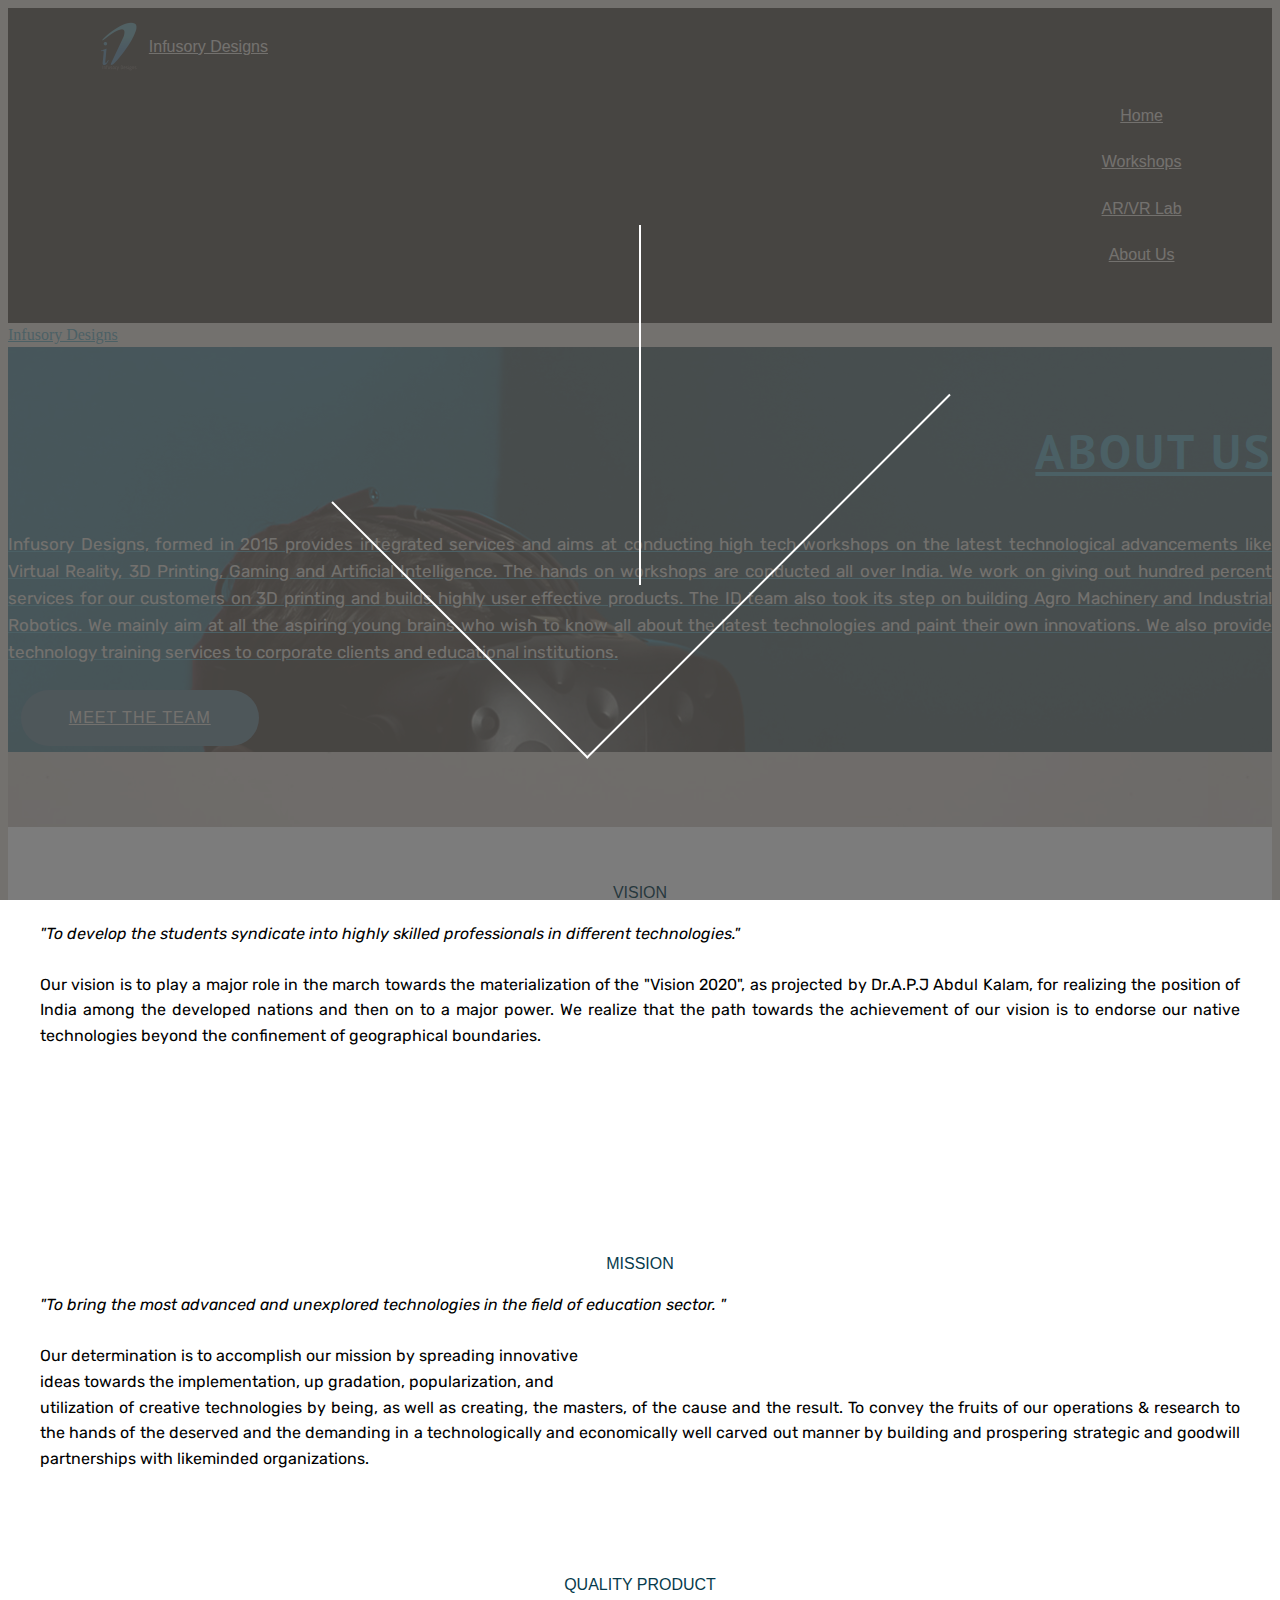
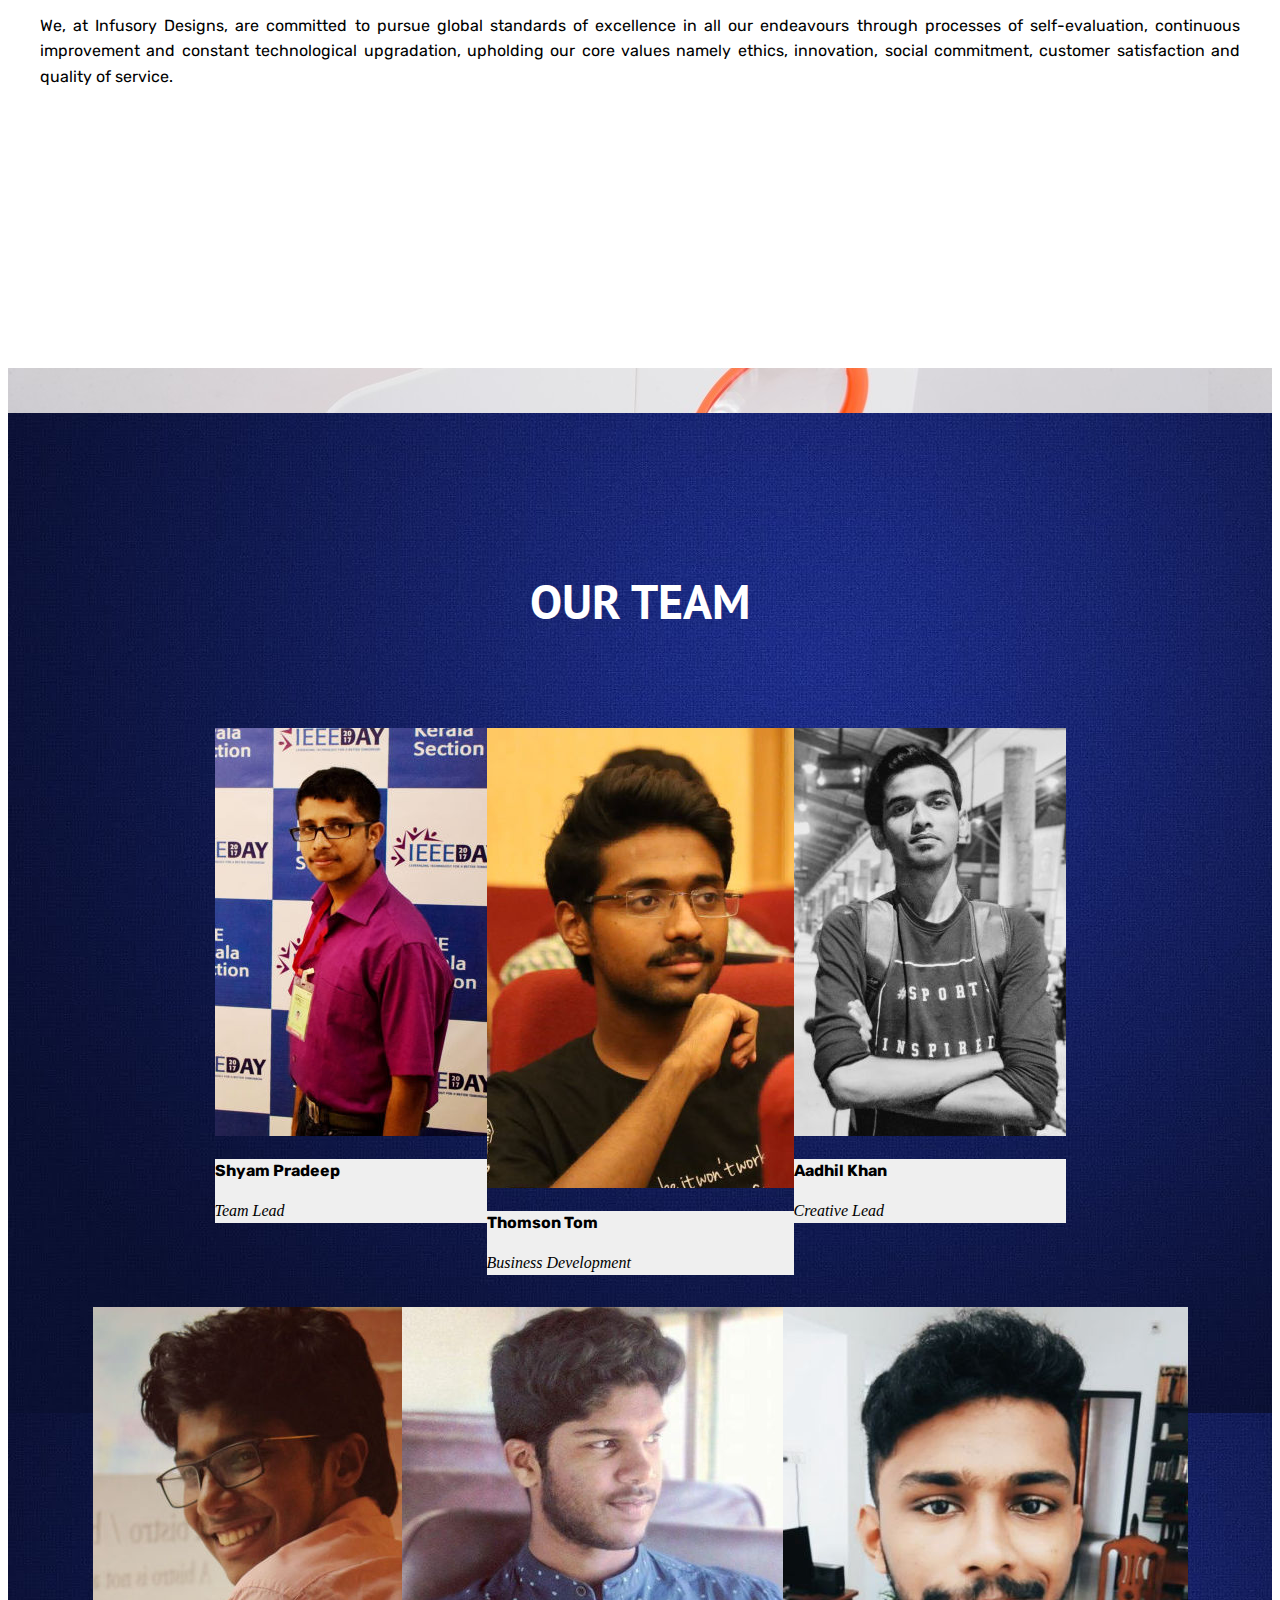
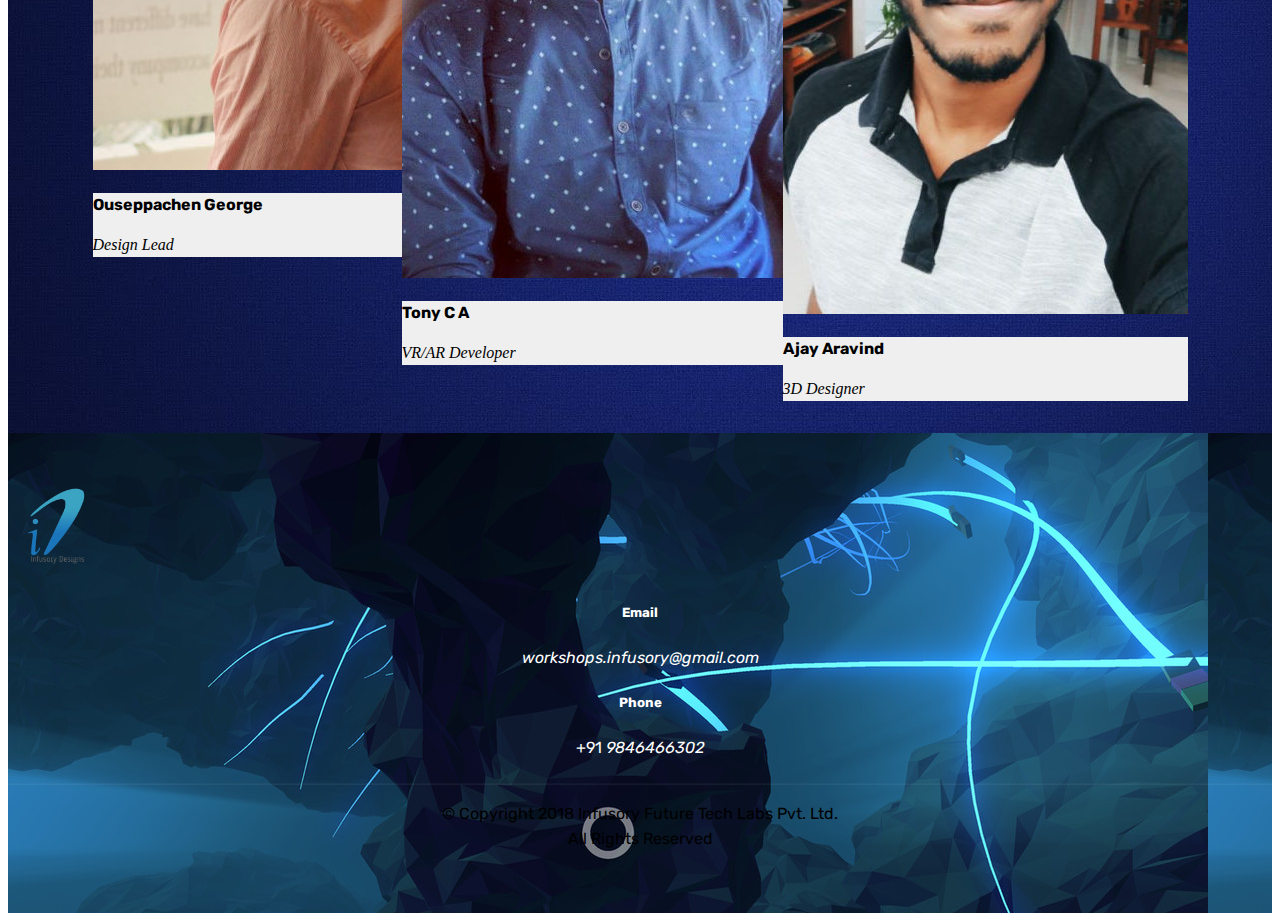
==== about.html @ 3ed76aef "team roles changed" ====
<!DOCTYPE html>
<html >
<head>
  <!-- By Joel Antony Joy & Anand Simmy -->
  <meta charset="UTF-8">
  <meta http-equiv="X-UA-Compatible" content="IE=edge">
  <meta name="generator" content="Mobirise v4.7.2, mobirise.com">
  <meta name="viewport" content="width=device-width, initial-scale=1, minimum-scale=1">
  <link rel="shortcut icon" href="assets/images/logo2-122x122.png" type="image/x-icon">
  <meta name="description" content="Web Site Creator Description">
  <title>About</title>
  <link rel="stylesheet" href="assets/web/assets/mobirise-icons/mobirise-icons.css">
  <link rel="stylesheet" href="assets/tether/tether.min.css">
  <link rel="stylesheet" href="assets/bootstrap/css/bootstrap.min.css">
  <link rel="stylesheet" href="assets/bootstrap/css/bootstrap-grid.min.css">
  <link rel="stylesheet" href="assets/bootstrap/css/bootstrap-reboot.min.css">
  <link rel="stylesheet" href="assets/socicon/css/styles.css">
  <link rel="stylesheet" href="assets/dropdown/css/style.css">
  <link rel="stylesheet" href="assets/animatecss/animate.min.css">
  <link rel="stylesheet" href="assets/theme/css/style.css">
  <link rel="stylesheet" href="assets/mobirise/css/mbr-additional.css" type="text/css">
  
  
  
</head>
<body>
  <section class="menu cid-qSHdO59XFP" once="menu" id="menu1-15">

    

    <nav class="navbar navbar-expand beta-menu navbar-dropdown align-items-center navbar-fixed-top navbar-toggleable-sm">
        <button class="navbar-toggler navbar-toggler-right" type="button" data-toggle="collapse" data-target="#navbarSupportedContent" aria-controls="navbarSupportedContent" aria-expanded="false" aria-label="Toggle navigation">
            <div class="hamburger">
                <span></span>
                <span></span>
                <span></span>
                <span></span>
            </div>
        </button>
        <div class="menu-logo">
            <div class="navbar-brand">
                <span class="navbar-logo">
                    <a href="index.html">
                         <img src="assets/images/logo2-122x122.png" alt="Infusory" title="" style="height: 3.8rem;">
                    </a>
                </span>
                <span class="navbar-caption-wrap"><a class="navbar-caption text-white display-4" href="index.html">Infusory Designs</a></span>
            </div>
        </div>
        <div class="collapse navbar-collapse" id="navbarSupportedContent">
            <ul class="navbar-nav nav-dropdown nav-right" data-app-modern-menu="true"><li class="nav-item">
                    <a class="nav-link link text-white display-4" href="index.html">
                        <span class="mbri-home mbr-iconfont mbr-iconfont-btn"></span>Home</a>
                </li><li class="nav-item"><a class="nav-link link text-white display-4" href="workshops.html"><span class="mbri-devices mbr-iconfont mbr-iconfont-btn"></span>
                        Workshops
                    </a></li><li class="nav-item"><a class="nav-link link text-white display-4" href="labs.html"><span class="mbri-desktop mbr-iconfont mbr-iconfont-btn"></span>AR/VR Lab</a></li><li class="nav-item"><a class="nav-link link text-white display-4" href="about.html"><span class="mbri-mobile mbr-iconfont mbr-iconfont-btn"></span>About Us</a></li></ul>
            
        </div>
    </nav>
</section>

<section class="engine"><a href="#">Infusory Designs</section><section class="header10 cid-qTGlguICbt mbr-fullscreen" id="header10-43">

    

    

    <div style="padding-top:25px;"class="container">
        <div class="media-container-column mbr-white col-lg-8 col-md-10 ml-auto">
            <h1 class="mbr-section-title align-right mbr-bold pb-3 mbr-fonts-style display-1"></h1>
            <h3 class="mbr-section-subtitle align-right mbr-light pb-3 mbr-fonts-style display-2"><strong>
                ABOUT US</strong></h3>
            <p style="font-size: 17px;" class="mbr-text align-right pb-3 mbr-fonts-style display-7">Infusory Designs, formed in 2015 provides integrated services and aims
at conducting high tech workshops on the latest technological advancements
like Virtual Reality, 3D Printing, Gaming and Artificial Intelligence. The hands on
workshops are conducted all over India. We work on giving out hundred
percent services for our customers on 3D printing and builds highly user
effective products. The ID team also took its step on building Agro Machinery
and Industrial Robotics. We mainly aim at all the aspiring young brains who
wish to know all about the latest technologies and paint their own innovations.
We also provide technology training services to corporate clients and
educational institutions.</p>
            <div class="mbr-section-btn align-right"><a class="btn btn-md btn-info display-4" href="page3.html#features16-4c">MEET THE TEAM</a></div>
        </div>
    </div>

    <div class="mbr-arrow hidden-sm-down" aria-hidden="true">
        <a href="#next">
            <i class="mbri-down mbr-iconfont"></i>
        </a>
    </div>
</section>

<section class="features4 cid-qTHe2zFTv7 mbr-parallax-background" id="features4-4h">
    
         

    <div class="mbr-overlay" style="opacity: 0.5; background-color: rgb(206, 191, 175);">
    </div>
    <div class="container">
        <div class="media-container-row">
            <div class="card p-3 col-12 col-md-6 col-lg-4">
                <div class="card-wrapper media-container-row media-container-row">
                    <div class="card-box">
                        <h4 class="card-title pb-3 mbr-fonts-style display-4">
                            VISION</h4>
                        <p class="mbr-text mbr-fonts-style display-7"><em>"To develop the students syndicate into highly skilled professionals in different technologies."</em><br><em><strong><br></strong></em>Our vision is to play a major role in the march towards the materialization of the "Vision 2020", as projected by Dr.A.P.J Abdul Kalam, for
realizing the position of India among the developed nations and then on to a
major power. We realize that the path towards the achievement of our vision
is to endorse our native technologies beyond the confinement of geographical
boundaries.<br><br><br><br><br>
                        </p>
                    </div>
                </div>
            </div>

            <div class="card p-3 col-12 col-md-6 col-12 col-md-6 col-lg-4">
                <div class="card-wrapper media-container-row">
                    <div class="card-box">
                        <h4 class="card-title pb-3 mbr-fonts-style display-4">MISSION</h4>
                        <p class="mbr-text mbr-fonts-style display-7"><em>"To bring the most advanced and unexplored technologies in the field of education sector. "<br></em><br>Our determination is to accomplish our mission by spreading innovative
<br>ideas towards the implementation, up gradation, popularization, and
<br>utilization of creative technologies by being, as well as creating, the masters, of
the cause and the result. To convey the fruits of our operations &amp; research to
the hands of the deserved and the demanding in a technologically and
economically well carved out manner by building and prospering strategic and
goodwill partnerships with likeminded organizations.<br>
                        </p>
                    </div>
                </div>
            </div>

            <div class="card p-3 col-12 col-md-6 col-lg-4">
                <div class="card-wrapper media-container-row">
                    <div class="card-box">
                        <h4 class="card-title pb-3 mbr-fonts-style display-4">
                            QUALITY PRODUCT</h4>
                        <p class="mbr-text mbr-fonts-style display-7">
                            We, at Infusory Designs, are committed to pursue global standards of excellence in all our endeavours through processes of self-evaluation, continuous improvement and constant technological upgradation, upholding our core values namely ethics, innovation, social commitment, customer satisfaction and quality of service.<br><br><br><br><br><br><br><br><br><br>
                        </p>
                    </div>
                </div>
            </div>

            
        </div>
    </div>
</section>

<section class="features16 cid-qTGneVtmvd mbr-parallax-background" id="features16-4c">
    
    
    <div class="mbr-overlay" style="opacity: 0.3; background-color: rgb(35, 35, 35);">
    </div>
    <div class="container align-center">
        <h2 style="color:white;" class="pb-3 mbr-fonts-style mbr-section-title display-2"><strong>OUR TEAM</strong><br><br>
        </h2>
        
        <div class="row media-row">
            
        <div class="team-item col-lg-3 col-md-6">
                <div class="item-image">
                    <img src="assets/images/shyam-pradeep-510x511.jpg" alt="" title="">
                </div>
                <div class="item-caption py-3">
                    <div class="item-name px-2">
                        <p class="mbr-fonts-style display-7"><strong>
                        Shyam Pradeep                                                                 
                        </strong></p>
                    </div>
                    <div class="item-role px-2">
                        <p><em>Team Lead</em></p>
                    </div>
                    
                </div>
            </div><div class="team-item col-lg-3 col-md-6">
                <div class="item-image">
                    <img src="assets/images/thomson-tom-510x510.jpg" alt="" title="">
                </div>
                <div class="item-caption py-3">
                    <div class="item-name px-2">
                        <p class="mbr-fonts-style display-7"><strong>Thomson Tom</strong></p>
                    </div>
                    <div class="item-role px-2">
                        <p><em>Business Development</em></p>
                    </div>
                    
                </div>
            </div><div class="team-item col-lg-3 col-md-6">
                <div class="item-image">
                    <img src="assets/images/aadhil-khan-510x510.jpg" alt="" title="">
                </div>
                <div class="item-caption py-3">
                    <div class="item-name px-2">
                        <p class="mbr-fonts-style display-7"><strong>
                        Aadhil Khan 
                        </strong></p>
                    </div>
                    <div class="item-role px-2">
                        <p><em>Creative Lead</em></p>
                    </div>
                    
                </div>
            </div></div>    
    </div>
    <div class="container align-center">
        
        
        <div class="row media-row">
            
        <div class="team-item col-lg-3 col-md-6">
                <div class="item-image">
                    <img src="assets/images/ouseppachen-george-510x510.jpg" alt="" title="">
                </div>
                <div class="item-caption py-3">
                    <div class="item-name px-2">
                        <p class="mbr-fonts-style display-7"><strong>
                           Ouseppachen George                                                                        
                        </strong></p>
                    </div>
                    <div class="item-role px-2">
                        <p><em>Design Lead                                                                      </em></p>
                    </div>
                    
                </div>
            </div><div class="team-item col-lg-3 col-md-6">
                <div class="item-image">
                    <img src="assets/images/tony-c-a-510x715.jpg" alt="" title="">
                </div>
                <div class="item-caption py-3">
                    <div class="item-name px-2">
                        <p class="mbr-fonts-style display-7"><strong>
                           Tony C A
                        </strong></p>
                    </div>
                    <div class="item-role px-2">
                        <p><em>VR/AR Developer</em></p>
                    </div>
                    
                </div>
            </div><div class="team-item col-lg-3 col-md-6">
                <div class="item-image">
                    <img src="assets/images/ajay-aravind-510x680.jpg" alt="" title="">
                </div>
                <div class="item-caption py-3">
                    <div class="item-name px-2">
                        <p class="mbr-fonts-style display-7"><strong>
                           Ajay Aravind
                        </strong></p>
                    </div>
                    <div class="item-role px-2">
                        <p><em>3D Designer</em></p>
                    </div>
                    
                </div>
            </div></div>    
    </div>
</section>

<section class="cid-qTBdWfHkUE" id="footer1-3y">

    

    <div class="mbr-overlay" style="background-color: rgb(60, 60, 60); opacity: 0.5;"></div>

    <div class="container">
        <div class="media-container-row content text-white">
            <div class="col-12 col-md-3">
                <div class="media-wrap">
                    <a href="index.html">
                        <img src="assets/images/logo2-164x164.png" alt="Infusory" title="">
                    </a>
                </div>
            </div>
            <div class="col-12 col-md-3 mbr-fonts-style display-7">
                <h5 class="pb-3">
                    Email</h5>
                <p class="mbr-text"><em>workshops.infusory@gmail.com</em></p>
            </div>
            <div class="col-12 col-md-3 mbr-fonts-style display-7">
                <h5 class="pb-3">Phone</h5>
                <p class="mbr-text">+91 <em>9846466302  </em></p>
            </div>
            <div class="col-12 col-md-3 mbr-fonts-style display-7">
                <h5 class="pb-3"></h5>
                <p class="mbr-text"></p>
            </div>
        </div>
        <div class="footer-lower">
            <div class="media-container-row">
                <div class="col-sm-12">
                    <hr>
                </div>
            </div>
            <div class="media-container-row mbr-white">
                <div class="col-sm-6 copyright">
                    <p class="mbr-text mbr-fonts-style display-7">© Copyright 2018 Infusory Future Tech Labs Pvt. Ltd.
<br>All Rights Reserved</p>
                </div>
                <div class="col-md-6">
                    <div class="social-list align-right">
                        <div class="soc-item">
                            <a href="http://www.twitter.com/infusorydesigns" target="_blank">
                                <span class="mbr-iconfont mbr-iconfont-social socicon-twitter socicon"></span>
                            </a>
                        </div>
                        <div class="soc-item">
                            <a href="http://www.facebook.com/Infusory/" target="_blank">
                                <span class="mbr-iconfont mbr-iconfont-social socicon-facebook socicon"></span>
                            </a>
                        </div>
                        <div class="soc-item">
                            <a href="http://www.instagram.com/infusorydesigns" target="_blank">
                                <span class="mbr-iconfont mbr-iconfont-social socicon-instagram socicon"></span>
                            </a>
                        </div>
                        <div class="soc-item">
                            <a href="https://www.youtube.com/channel/UCWVso6K-OTslsQ8K5VBgLcw" target="_blank">
                                <span class="mbr-iconfont mbr-iconfont-social socicon-youtube socicon"></span>
                            </a>
                        </div>
                        
                        
                        
                    </div>
                </div>
            </div>
        </div>
    </div>
</section>


  <script src="assets/web/assets/jquery/jquery.min.js"></script>
  <script src="assets/popper/popper.min.js"></script>
  <script src="assets/tether/tether.min.js"></script>
  <script src="assets/bootstrap/js/bootstrap.min.js"></script>
  <script src="assets/smoothscroll/smooth-scroll.js"></script>
  <script src="assets/viewportchecker/jquery.viewportchecker.js"></script>
  <script src="assets/parallax/jarallax.min.js"></script>
  <script src="assets/dropdown/js/script.min.js"></script>
  <script src="assets/touchswipe/jquery.touch-swipe.min.js"></script>
  <script src="assets/theme/js/script.js"></script>
  
  
 <div id="scrollToTop" class="scrollToTop mbr-arrow-up"><a style="text-align: center;"><i></i></a></div>
    <input name="animation" type="hidden">
  </body>
</html>
---- assets/mobirise/css/mbr-additional.css ----
@import url(https://fonts.googleapis.com/css?family=PT+Sans:400,400i,700,700i);
@import url(https://fonts.googleapis.com/css?family=Rubik:300,300i,400,400i,500,500i,700,700i,900,900i);





body {
  font-style: normal;
  line-height: 1.5;
}
.mbr-section-title {
  font-style: normal;
  line-height: 1.2;
}
.mbr-section-subtitle {
  line-height: 1.3;
}
.mbr-text {
  font-style: normal;
  line-height: 1.6;
}
.display-1 {
  font-family: 'PT Sans', sans-serif;
  font-size: 4.25rem;
}
.display-1 > .mbr-iconfont {
  font-size: 6.8rem;
}
.display-2 {
  font-family: 'PT Sans', sans-serif;
  font-size: 3rem;
}
.display-2 > .mbr-iconfont {
  font-size: 4.8rem;
}
.display-4 {
  font-family: 'Arial', sans-serif;
  font-size: 1rem;
}
.display-4 > .mbr-iconfont {
  font-size: 1.6rem;
}
.display-5 {
  font-family: 'PT Sans', sans-serif;
  font-size: 1.5rem;
}
.display-5 > .mbr-iconfont {
  font-size: 2.4rem;
}
.display-7 {
  font-family: 'Rubik', sans-serif;
  font-size: 1rem;
}
.display-7 > .mbr-iconfont {
  font-size: 1.6rem;
}
/* ---- Fluid typography for mobile devices ---- */
/* 1.4 - font scale ratio ( bootstrap == 1.42857 ) */
/* 100vw - current viewport width */
/* (48 - 20)  48 == 48rem == 768px, 20 == 20rem == 320px(minimal supported viewport) */
/* 0.65 - min scale variable, may vary */
@media (max-width: 768px) {
  .display-1 {
    font-size: 3.4rem;
    font-size: calc( 2.1374999999999997rem + (4.25 - 2.1374999999999997) * ((100vw - 20rem) / (48 - 20)));
    line-height: calc( 1.4 * (2.1374999999999997rem + (4.25 - 2.1374999999999997) * ((100vw - 20rem) / (48 - 20))));
  }
  .display-2 {
    font-size: 2.4rem;
    font-size: calc( 1.7rem + (3 - 1.7) * ((100vw - 20rem) / (48 - 20)));
    line-height: calc( 1.4 * (1.7rem + (3 - 1.7) * ((100vw - 20rem) / (48 - 20))));
  }
  .display-4 {
    font-size: 0.8rem;
    font-size: calc( 1rem + (1 - 1) * ((100vw - 20rem) / (48 - 20)));
    line-height: calc( 1.4 * (1rem + (1 - 1) * ((100vw - 20rem) / (48 - 20))));
  }
  .display-5 {
    font-size: 1.2rem;
    font-size: calc( 1.175rem + (1.5 - 1.175) * ((100vw - 20rem) / (48 - 20)));
    line-height: calc( 1.4 * (1.175rem + (1.5 - 1.175) * ((100vw - 20rem) / (48 - 20))));
  }
}
/* Buttons */
.btn {
  font-weight: 500;
  border-width: 2px;
  font-style: normal;
  letter-spacing: 1px;
  margin: .4rem .8rem;
  white-space: normal;
  -webkit-transition: all 0.3s ease-in-out;
  -moz-transition: all 0.3s ease-in-out;
  transition: all 0.3s ease-in-out;
  padding: 1rem 3rem;
  border-radius: 3px;
  display: inline-flex;
  align-items: center;
  justify-content: center;
  word-break: break-word;
}
.btn-sm {
  font-weight: 500;
  letter-spacing: 1px;
  -webkit-transition: all 0.3s ease-in-out;
  -moz-transition: all 0.3s ease-in-out;
  transition: all 0.3s ease-in-out;
  padding: 0.6rem 1.5rem;
  border-radius: 3px;
}
.btn-md {
  font-weight: 500;
  letter-spacing: 1px;
  margin: .4rem .8rem !important;
  -webkit-transition: all 0.3s ease-in-out;
  -moz-transition: all 0.3s ease-in-out;
  transition: all 0.3s ease-in-out;
  padding: 1rem 3rem;
  border-radius: 3px;
}
.btn-lg {
  font-weight: 500;
  letter-spacing: 1px;
  margin: .4rem .8rem !important;
  -webkit-transition: all 0.3s ease-in-out;
  -moz-transition: all 0.3s ease-in-out;
  transition: all 0.3s ease-in-out;
  padding: 1.2rem 3.2rem;
  border-radius: 3px;
}
.bg-primary {
  background-color: #149dcc !important;
}
.bg-success {
  background-color: #f7ed4a !important;
}
.bg-info {
  background-color: #2b688c !important;
}
.bg-warning {
  background-color: #879a9f !important;
}
.bg-danger {
  background-color: #b1a374 !important;
}
.btn-primary,
.btn-primary:active {
  background-color: #149dcc !important;
  border-color: #149dcc !important;
  color: #ffffff !important;
}
.btn-primary:hover,
.btn-primary:focus,
.btn-primary.focus,
.btn-primary.active {
  color: #ffffff !important;
  background-color: #0d6786 !important;
  border-color: #0d6786 !important;
}
.btn-primary.disabled,
.btn-primary:disabled {
  color: #ffffff !important;
  background-color: #0d6786 !important;
  border-color: #0d6786 !important;
}
.btn-secondary,
.btn-secondary:active {
  background-color: #ff3366 !important;
  border-color: #ff3366 !important;
  color: #ffffff !important;
}
.btn-secondary:hover,
.btn-secondary:focus,
.btn-secondary.focus,
.btn-secondary.active {
  color: #ffffff !important;
  background-color: #e50039 !important;
  border-color: #e50039 !important;
}
.btn-secondary.disabled,
.btn-secondary:disabled {
  color: #ffffff !important;
  background-color: #e50039 !important;
  border-color: #e50039 !important;
}
.btn-info,
.btn-info:active {
  background-color: #2b688c !important;
  border-color: #2b688c !important;
  color: #ffffff !important;
}
.btn-info:hover,
.btn-info:focus,
.btn-info.focus,
.btn-info.active {
  color: #ffffff !important;
  background-color: #193d51 !important;
  border-color: #193d51 !important;
}
.btn-info.disabled,
.btn-info:disabled {
  color: #ffffff !important;
  background-color: #193d51 !important;
  border-color: #193d51 !important;
}
.btn-success,
.btn-success:active {
  background-color: #f7ed4a !important;
  border-color: #f7ed4a !important;
  color: #3f3c03 !important;
}
.btn-success:hover,
.btn-success:focus,
.btn-success.focus,
.btn-success.active {
  color: #3f3c03 !important;
  background-color: #eadd0a !important;
  border-color: #eadd0a !important;
}
.btn-success.disabled,
.btn-success:disabled {
  color: #3f3c03 !important;
  background-color: #eadd0a !important;
  border-color: #eadd0a !important;
}
.btn-warning,
.btn-warning:active {
  background-color: #879a9f !important;
  border-color: #879a9f !important;
  color: #ffffff !important;
}
.btn-warning:hover,
.btn-warning:focus,
.btn-warning.focus,
.btn-warning.active {
  color: #ffffff !important;
  background-color: #617479 !important;
  border-color: #617479 !important;
}
.btn-warning.disabled,
.btn-warning:disabled {
  color: #ffffff !important;
  background-color: #617479 !important;
  border-color: #617479 !important;
}
.btn-danger,
.btn-danger:active {
  background-color: #b1a374 !important;
  border-color: #b1a374 !important;
  color: #ffffff !important;
}
.btn-danger:hover,
.btn-danger:focus,
.btn-danger.focus,
.btn-danger.active {
  color: #ffffff !important;
  background-color: #8b7d4e !important;
  border-color: #8b7d4e !important;
}
.btn-danger.disabled,
.btn-danger:disabled {
  color: #ffffff !important;
  background-color: #8b7d4e !important;
  border-color: #8b7d4e !important;
}
.btn-white {
  color: #333333 !important;
}
.btn-white,
.btn-white:active {
  background-color: #ffffff !important;
  border-color: #ffffff !important;
  color: #808080 !important;
}
.btn-white:hover,
.btn-white:focus,
.btn-white.focus,
.btn-white.active {
  color: #808080 !important;
  background-color: #d9d9d9 !important;
  border-color: #d9d9d9 !important;
}
.btn-white.disabled,
.btn-white:disabled {
  color: #808080 !important;
  background-color: #d9d9d9 !important;
  border-color: #d9d9d9 !important;
}
.btn-black,
.btn-black:active {
  background-color: #333333 !important;
  border-color: #333333 !important;
  color: #ffffff !important;
}
.btn-black:hover,
.btn-black:focus,
.btn-black.focus,
.btn-black.active {
  color: #ffffff !important;
  background-color: #0d0d0d !important;
  border-color: #0d0d0d !important;
}
.btn-black.disabled,
.btn-black:disabled {
  color: #ffffff !important;
  background-color: #0d0d0d !important;
  border-color: #0d0d0d !important;
}
.btn-primary-outline,
.btn-primary-outline:active {
  background: none;
  border-color: #0b566f;
  color: #0b566f;
}
.btn-primary-outline:hover,
.btn-primary-outline:focus,
.btn-primary-outline.focus,
.btn-primary-outline.active {
  color: #ffffff;
  background-color: #149dcc;
  border-color: #149dcc;
}
.btn-primary-outline.disabled,
.btn-primary-outline:disabled {
  color: #ffffff !important;
  background-color: #149dcc !important;
  border-color: #149dcc !important;
}
.btn-secondary-outline,
.btn-secondary-outline:active {
  background: none;
  border-color: #cc0033;
  color: #cc0033;
}
.btn-secondary-outline:hover,
.btn-secondary-outline:focus,
.btn-secondary-outline.focus,
.btn-secondary-outline.active {
  color: #ffffff;
  background-color: #ff3366;
  border-color: #ff3366;
}
.btn-secondary-outline.disabled,
.btn-secondary-outline:disabled {
  color: #ffffff !important;
  background-color: #ff3366 !important;
  border-color: #ff3366 !important;
}
.btn-info-outline,
.btn-info-outline:active {
  background: none;
  border-color: #132e3e;
  color: #132e3e;
}
.btn-info-outline:hover,
.btn-info-outline:focus,
.btn-info-outline.focus,
.btn-info-outline.active {
  color: #ffffff;
  background-color: #2b688c;
  border-color: #2b688c;
}
.btn-info-outline.disabled,
.btn-info-outline:disabled {
  color: #ffffff !important;
  background-color: #2b688c !important;
  border-color: #2b688c !important;
}
.btn-success-outline,
.btn-success-outline:active {
  background: none;
  border-color: #d2c609;
  color: #d2c609;
}
.btn-success-outline:hover,
.btn-success-outline:focus,
.btn-success-outline.focus,
.btn-success-outline.active {
  color: #3f3c03;
  background-color: #f7ed4a;
  border-color: #f7ed4a;
}
.btn-success-outline.disabled,
.btn-success-outline:disabled {
  color: #3f3c03 !important;
  background-color: #f7ed4a !important;
  border-color: #f7ed4a !important;
}
.btn-warning-outline,
.btn-warning-outline:active {
  background: none;
  border-color: #55666b;
  color: #55666b;
}
.btn-warning-outline:hover,
.btn-warning-outline:focus,
.btn-warning-outline.focus,
.btn-warning-outline.active {
  color: #ffffff;
  background-color: #879a9f;
  border-color: #879a9f;
}
.btn-warning-outline.disabled,
.btn-warning-outline:disabled {
  color: #ffffff !important;
  background-color: #879a9f !important;
  border-color: #879a9f !important;
}
.btn-danger-outline,
.btn-danger-outline:active {
  background: none;
  border-color: #7a6e45;
  color: #7a6e45;
}
.btn-danger-outline:hover,
.btn-danger-outline:focus,
.btn-danger-outline.focus,
.btn-danger-outline.active {
  color: #ffffff;
  background-color: #b1a374;
  border-color: #b1a374;
}
.btn-danger-outline.disabled,
.btn-danger-outline:disabled {
  color: #ffffff !important;
  background-color: #b1a374 !important;
  border-color: #b1a374 !important;
}
.btn-black-outline,
.btn-black-outline:active {
  background: none;
  border-color: #000000;
  color: #000000;
}
.btn-black-outline:hover,
.btn-black-outline:focus,
.btn-black-outline.focus,
.btn-black-outline.active {
  color: #ffffff;
  background-color: #333333;
  border-color: #333333;
}
.btn-black-outline.disabled,
.btn-black-outline:disabled {
  color: #ffffff !important;
  background-color: #333333 !important;
  border-color: #333333 !important;
}
.btn-white-outline,
.btn-white-outline:active,
.btn-white-outline.active {
  background: none;
  border-color: #ffffff;
  color: #ffffff;
}
.btn-white-outline:hover,
.btn-white-outline:focus,
.btn-white-outline.focus {
  color: #333333;
  background-color: #ffffff;
  border-color: #ffffff;
}
.text-primary {
  color: #149dcc !important;
}
.text-secondary {
  color: #ff3366 !important;
}
.text-success {
  color: #f7ed4a !important;
}
.text-info {
  color: #2b688c !important;
}
.text-warning {
  color: #879a9f !important;
}
.text-danger {
  color: #b1a374 !important;
}
.text-white {
  color: #ffffff !important;
}
.text-black {
  color: #000000 !important;
}
a.text-primary:hover,
a.text-primary:focus {
  color: #0b566f !important;
}
a.text-secondary:hover,
a.text-secondary:focus {
  color: #cc0033 !important;
}
a.text-success:hover,
a.text-success:focus {
  color: #d2c609 !important;
}
a.text-info:hover,
a.text-info:focus {
  color: #132e3e !important;
}
a.text-warning:hover,
a.text-warning:focus {
  color: #55666b !important;
}
a.text-danger:hover,
a.text-danger:focus {
  color: #7a6e45 !important;
}
a.text-white:hover,
a.text-white:focus {
  color: #b3b3b3 !important;
}
a.text-black:hover,
a.text-black:focus {
  color: #4d4d4d !important;
}
.alert-success {
  background-color: #70c770;
}
.alert-info {
  background-color: #2b688c;
}
.alert-warning {
  background-color: #879a9f;
}
.alert-danger {
  background-color: #b1a374;
}
.mbr-section-btn a.btn:not(.btn-form) {
  border-radius: 100px;
}
.mbr-section-btn a.btn:not(.btn-form):hover,
.mbr-section-btn a.btn:not(.btn-form):focus {
  box-shadow: none !important;
}
.mbr-section-btn a.btn:not(.btn-form):hover,
.mbr-section-btn a.btn:not(.btn-form):focus {
  box-shadow: 0 10px 40px 0 rgba(0, 0, 0, 0.2) !important;
  -webkit-box-shadow: 0 10px 40px 0 rgba(0, 0, 0, 0.2) !important;
}
.mbr-gallery-filter li a {
  border-radius: 100px !important;
}
.mbr-gallery-filter li.active .btn {
  background-color: #149dcc;
  border-color: #149dcc;
  color: #ffffff;
}
.mbr-gallery-filter li.active .btn:focus {
  box-shadow: none;
}
.nav-tabs .nav-link {
  border-radius: 100px !important;
}
.btn-form {
  border-radius: 0;
}
.btn-form:hover {
  cursor: pointer;
}
a,
a:hover {
  color: #149dcc;
}
.mbr-plan-header.bg-primary .mbr-plan-subtitle,
.mbr-plan-header.bg-primary .mbr-plan-price-desc {
  color: #b4e6f8;
}
.mbr-plan-header.bg-success .mbr-plan-subtitle,
.mbr-plan-header.bg-success .mbr-plan-price-desc {
  color: #ffffff;
}
.mbr-plan-header.bg-info .mbr-plan-subtitle,
.mbr-plan-header.bg-info .mbr-plan-price-desc {
  color: #66a9d0;
}
.mbr-plan-header.bg-warning .mbr-plan-subtitle,
.mbr-plan-header.bg-warning .mbr-plan-price-desc {
  color: #ced6d8;
}
.mbr-plan-header.bg-danger .mbr-plan-subtitle,
.mbr-plan-header.bg-danger .mbr-plan-price-desc {
  color: #dfd9c6;
}
/* Scroll to top button*/
#scrollToTop a {
  border-radius: 100px;
}
#scrollToTop a i:before {
  content: '';
  position: absolute;
  height: 40%;
  top: 25%;
  background: #fff;
  width: 2px;
  left: calc(50% - 1px);
}
#scrollToTop a i:after {
  content: '';
  position: absolute;
  display: block;
  border-top: 2px solid #fff;
  border-right: 2px solid #fff;
  width: 40%;
  height: 40%;
  left: 30%;
  bottom: 30%;
  transform: rotate(135deg);
}
/* Others*/
.note-check a[data-value=Rubik] {
  font-style: normal;
}
.mbr-arrow a {
  color: #ffffff;
}
@media (max-width: 767px) {
  .mbr-arrow {
    display: none;
  }
}
.form-control-label {
  position: relative;
  cursor: pointer;
  margin-bottom: .357em;
  padding: 0;
}
.alert {
  color: #ffffff;
  border-radius: 0;
  border: 0;
  font-size: .875rem;
  line-height: 1.5;
  margin-bottom: 1.875rem;
  padding: 1.25rem;
  position: relative;
}
.alert.alert-form::after {
  background-color: inherit;
  bottom: -7px;
  content: "";
  display: block;
  height: 14px;
  left: 50%;
  margin-left: -7px;
  position: absolute;
  transform: rotate(45deg);
  width: 14px;
}
.form-control {
  background-color: #f5f5f5;
  box-shadow: none;
  color: #565656;
  font-family: 'Rubik', sans-serif;
  font-size: 1rem;
  line-height: 1.43;
  min-height: 3.5em;
  padding: 1.07em .5em;
}
.form-control > .mbr-iconfont {
  font-size: 1.6rem;
}
.form-control,
.form-control:focus {
  border: 1px solid #e8e8e8;
}
.form-active .form-control:invalid {
  border-color: red;
}
.mbr-overlay {
  background-color: #000;
  bottom: 0;
  left: 0;
  opacity: .5;
  position: absolute;
  right: 0;
  top: 0;
  z-index: 0;
}
blockquote {
  font-style: italic;
  padding: 10px 0 10px 20px;
  font-size: 1.09rem;
  position: relative;
  border-color: #149dcc;
  border-width: 3px;
}
ul,
ol,
pre,
blockquote {
  margin-bottom: 2.3125rem;
}
pre {
  background: #f4f4f4;
  padding: 10px 24px;
  white-space: pre-wrap;
}
.inactive {
  -webkit-user-select: none;
  -moz-user-select: none;
  -ms-user-select: none;
  user-select: none;
  pointer-events: none;
  -webkit-user-drag: none;
  user-drag: none;
}
.mbr-section__comments .row {
  justify-content: center;
}
/* Forms */
.mbr-form .btn {
  margin: .4rem 0;
}
.mbr-form .input-group-btn a.btn {
  border-radius: 100px !important;
}
.mbr-form .input-group-btn a.btn:hover {
  box-shadow: 0 10px 40px 0 rgba(0, 0, 0, 0.2);
}
.mbr-form .input-group-btn button[type="submit"] {
  border-radius: 100px !important;
  padding: 1rem 3rem;
}
.mbr-form .input-group-btn button[type="submit"]:hover {
  box-shadow: 0 10px 40px 0 rgba(0, 0, 0, 0.2);
}
.form2 .form-control {
  border-top-left-radius: 100px;
  border-bottom-left-radius: 100px;
}
.form2 .input-group-btn a.btn {
  border-top-left-radius: 0 !important;
  border-bottom-left-radius: 0 !important;
}
.form2 .input-group-btn button[type="submit"] {
  border-top-left-radius: 0 !important;
  border-bottom-left-radius: 0 !important;
}
.form3 input[type="email"] {
  border-radius: 100px !important;
}
@media (max-width: 349px) {
  .form2 input[type="email"] {
    border-radius: 100px !important;
  }
  .form2 .input-group-btn a.btn {
    border-radius: 100px !important;
  }
  .form2 .input-group-btn button[type="submit"] {
    border-radius: 100px !important;
  }
}
@media (max-width: 767px) {
  .btn {
    font-size: .75rem !important;
  }
  .btn .mbr-iconfont {
    font-size: 1rem !important;
  }
}
/* Social block */
.btn-social {
  font-size: 20px;
  border-radius: 50%;
  padding: 0;
  width: 44px;
  height: 44px;
  line-height: 44px;
  text-align: center;
  position: relative;
  border: 2px solid #c0a375;
  border-color: #149dcc;
  color: #232323;
  cursor: pointer;
}
.btn-social i {
  top: 0;
  line-height: 44px;
  width: 44px;
}
.btn-social:hover {
  color: #fff;
  background: #149dcc;
}
.btn-social + .btn {
  margin-left: .1rem;
}
/* Footer */
.mbr-footer-content li::before,
.mbr-footer .mbr-contacts li::before {
  background: #149dcc;
}
.mbr-footer-content li a:hover,
.mbr-footer .mbr-contacts li a:hover {
  color: #149dcc;
}
.footer3 input[type="email"],
.footer4 input[type="email"] {
  border-radius: 100px !important;
}
.footer3 .input-group-btn a.btn,
.footer4 .input-group-btn a.btn {
  border-radius: 100px !important;
}
.footer3 .input-group-btn button[type="submit"],
.footer4 .input-group-btn button[type="submit"] {
  border-radius: 100px !important;
}
/* Headers*/
.header13 .form-inline input[type="email"],
.header14 .form-inline input[type="email"] {
  border-radius: 100px;
}
.header13 .form-inline input[type="text"],
.header14 .form-inline input[type="text"] {
  border-radius: 100px;
}
.header13 .form-inline input[type="tel"],
.header14 .form-inline input[type="tel"] {
  border-radius: 100px;
}
.header13 .form-inline a.btn,
.header14 .form-inline a.btn {
  border-radius: 100px;
}
.header13 .form-inline button,
.header14 .form-inline button {
  border-radius: 100px !important;
}
.offset-1 {
  margin-left: 8.33333%;
}
.offset-2 {
  margin-left: 16.66667%;
}
.offset-3 {
  margin-left: 25%;
}
.offset-4 {
  margin-left: 33.33333%;
}
.offset-5 {
  margin-left: 41.66667%;
}
.offset-6 {
  margin-left: 50%;
}
.offset-7 {
  margin-left: 58.33333%;
}
.offset-8 {
  margin-left: 66.66667%;
}
.offset-9 {
  margin-left: 75%;
}
.offset-10 {
  margin-left: 83.33333%;
}
.offset-11 {
  margin-left: 91.66667%;
}
@media (min-width: 576px) {
  .offset-sm-0 {
    margin-left: 0%;
  }
  .offset-sm-1 {
    margin-left: 8.33333%;
  }
  .offset-sm-2 {
    margin-left: 16.66667%;
  }
  .offset-sm-3 {
    margin-left: 25%;
  }
  .offset-sm-4 {
    margin-left: 33.33333%;
  }
  .offset-sm-5 {
    margin-left: 41.66667%;
  }
  .offset-sm-6 {
    margin-left: 50%;
  }
  .offset-sm-7 {
    margin-left: 58.33333%;
  }
  .offset-sm-8 {
    margin-left: 66.66667%;
  }
  .offset-sm-9 {
    margin-left: 75%;
  }
  .offset-sm-10 {
    margin-left: 83.33333%;
  }
  .offset-sm-11 {
    margin-left: 91.66667%;
  }
}
@media (min-width: 768px) {
  .offset-md-0 {
    margin-left: 0%;
  }
  .offset-md-1 {
    margin-left: 8.33333%;
  }
  .offset-md-2 {
    margin-left: 16.66667%;
  }
  .offset-md-3 {
    margin-left: 25%;
  }
  .offset-md-4 {
    margin-left: 33.33333%;
  }
  .offset-md-5 {
    margin-left: 41.66667%;
  }
  .offset-md-6 {
    margin-left: 50%;
  }
  .offset-md-7 {
    margin-left: 58.33333%;
  }
  .offset-md-8 {
    margin-left: 66.66667%;
  }
  .offset-md-9 {
    margin-left: 75%;
  }
  .offset-md-10 {
    margin-left: 83.33333%;
  }
  .offset-md-11 {
    margin-left: 91.66667%;
  }
}
@media (min-width: 992px) {
  .offset-lg-0 {
    margin-left: 0%;
  }
  .offset-lg-1 {
    margin-left: 8.33333%;
  }
  .offset-lg-2 {
    margin-left: 16.66667%;
  }
  .offset-lg-3 {
    margin-left: 25%;
  }
  .offset-lg-4 {
    margin-left: 33.33333%;
  }
  .offset-lg-5 {
    margin-left: 41.66667%;
  }
  .offset-lg-6 {
    margin-left: 50%;
  }
  .offset-lg-7 {
    margin-left: 58.33333%;
  }
  .offset-lg-8 {
    margin-left: 66.66667%;
  }
  .offset-lg-9 {
    margin-left: 75%;
  }
  .offset-lg-10 {
    margin-left: 83.33333%;
  }
  .offset-lg-11 {
    margin-left: 91.66667%;
  }
}
@media (min-width: 1200px) {
  .offset-xl-0 {
    margin-left: 0%;
  }
  .offset-xl-1 {
    margin-left: 8.33333%;
  }
  .offset-xl-2 {
    margin-left: 16.66667%;
  }
  .offset-xl-3 {
    margin-left: 25%;
  }
  .offset-xl-4 {
    margin-left: 33.33333%;
  }
  .offset-xl-5 {
    margin-left: 41.66667%;
  }
  .offset-xl-6 {
    margin-left: 50%;
  }
  .offset-xl-7 {
    margin-left: 58.33333%;
  }
  .offset-xl-8 {
    margin-left: 66.66667%;
  }
  .offset-xl-9 {
    margin-left: 75%;
  }
  .offset-xl-10 {
    margin-left: 83.33333%;
  }
  .offset-xl-11 {
    margin-left: 91.66667%;
  }
}
.navbar-toggler {
  -webkit-align-self: flex-start;
  -ms-flex-item-align: start;
  align-self: flex-start;
  padding: 0.25rem 0.75rem;
  font-size: 1.25rem;
  line-height: 1;
  background: transparent;
  border: 1px solid transparent;
  -webkit-border-radius: 0.25rem;
  border-radius: 0.25rem;
}
.navbar-toggler:focus,
.navbar-toggler:hover {
  text-decoration: none;
}
.navbar-toggler-icon {
  display: inline-block;
  width: 1.5em;
  height: 1.5em;
  vertical-align: middle;
  content: "";
  background: no-repeat center center;
  -webkit-background-size: 100% 100%;
  -o-background-size: 100% 100%;
  background-size: 100% 100%;
}
.navbar-toggler-left {
  position: absolute;
  left: 1rem;
}
.navbar-toggler-right {
  position: absolute;
  right: 1rem;
}
@media (max-width: 575px) {
  .navbar-toggleable .navbar-nav .dropdown-menu {
    position: static;
    float: none;
  }
  .navbar-toggleable > .container {
    padding-right: 0;
    padding-left: 0;
  }
}
@media (min-width: 576px) {
  .navbar-toggleable {
    -webkit-box-orient: horizontal;
    -webkit-box-direction: normal;
    -webkit-flex-direction: row;
    -ms-flex-direction: row;
    flex-direction: row;
    -webkit-flex-wrap: nowrap;
    -ms-flex-wrap: nowrap;
    flex-wrap: nowrap;
    -webkit-box-align: center;
    -webkit-align-items: center;
    -ms-flex-align: center;
    align-items: center;
  }
  .navbar-toggleable .navbar-nav {
    -webkit-box-orient: horizontal;
    -webkit-box-direction: normal;
    -webkit-flex-direction: row;
    -ms-flex-direction: row;
    flex-direction: row;
  }
  .navbar-toggleable .navbar-nav .nav-link {
    padding-right: .5rem;
    padding-left: .5rem;
  }
  .navbar-toggleable > .container {
    display: -webkit-box;
    display: -webkit-flex;
    display: -ms-flexbox;
    display: flex;
    -webkit-flex-wrap: nowrap;
    -ms-flex-wrap: nowrap;
    flex-wrap: nowrap;
    -webkit-box-align: center;
    -webkit-align-items: center;
    -ms-flex-align: center;
    align-items: center;
  }
  .navbar-toggleable .navbar-collapse {
    display: -webkit-box !important;
    display: -webkit-flex !important;
    display: -ms-flexbox !important;
    display: flex !important;
    width: 100%;
  }
  .navbar-toggleable .navbar-toggler {
    display: none;
  }
}
@media (max-width: 767px) {
  .navbar-toggleable-sm .navbar-nav .dropdown-menu {
    position: static;
    float: none;
  }
  .navbar-toggleable-sm > .container {
    padding-right: 0;
    padding-left: 0;
  }
}
@media (min-width: 768px) {
  .navbar-toggleable-sm {
    -webkit-box-orient: horizontal;
    -webkit-box-direction: normal;
    -webkit-flex-direction: row;
    -ms-flex-direction: row;
    flex-direction: row;
    -webkit-flex-wrap: nowrap;
    -ms-flex-wrap: nowrap;
    flex-wrap: nowrap;
    -webkit-box-align: center;
    -webkit-align-items: center;
    -ms-flex-align: center;
    align-items: center;
  }
  .navbar-toggleable-sm .navbar-nav {
    -webkit-box-orient: horizontal;
    -webkit-box-direction: normal;
    -webkit-flex-direction: row;
    -ms-flex-direction: row;
    flex-direction: row;
  }
  .navbar-toggleable-sm .navbar-nav .nav-link {
    padding-right: .5rem;
    padding-left: .5rem;
  }
  .navbar-toggleable-sm > .container {
    display: -webkit-box;
    display: -webkit-flex;
    display: -ms-flexbox;
    display: flex;
    -webkit-flex-wrap: nowrap;
    -ms-flex-wrap: nowrap;
    flex-wrap: nowrap;
    -webkit-box-align: center;
    -webkit-align-items: center;
    -ms-flex-align: center;
    align-items: center;
  }
  .navbar-toggleable-sm .navbar-collapse {
    display: -webkit-box !important;
    display: -webkit-flex !important;
    display: -ms-flexbox !important;
    display: flex !important;
    width: 100%;
  }
  .navbar-toggleable-sm .navbar-toggler {
    display: none;
  }
}
@media (max-width: 991px) {
  .navbar-toggleable-md .navbar-nav .dropdown-menu {
    position: static;
    float: none;
  }
  .navbar-toggleable-md > .container {
    padding-right: 0;
    padding-left: 0;
  }
}
@media (min-width: 992px) {
  .navbar-toggleable-md {
    -webkit-box-orient: horizontal;
    -webkit-box-direction: normal;
    -webkit-flex-direction: row;
    -ms-flex-direction: row;
    flex-direction: row;
    -webkit-flex-wrap: nowrap;
    -ms-flex-wrap: nowrap;
    flex-wrap: nowrap;
    -webkit-box-align: center;
    -webkit-align-items: center;
    -ms-flex-align: center;
    align-items: center;
  }
  .navbar-toggleable-md .navbar-nav {
    -webkit-box-orient: horizontal;
    -webkit-box-direction: normal;
    -webkit-flex-direction: row;
    -ms-flex-direction: row;
    flex-direction: row;
  }
  .navbar-toggleable-md .navbar-nav .nav-link {
    padding-right: .5rem;
    padding-left: .5rem;
  }
  .navbar-toggleable-md > .container {
    display: -webkit-box;
    display: -webkit-flex;
    display: -ms-flexbox;
    display: flex;
    -webkit-flex-wrap: nowrap;
    -ms-flex-wrap: nowrap;
    flex-wrap: nowrap;
    -webkit-box-align: center;
    -webkit-align-items: center;
    -ms-flex-align: center;
    align-items: center;
  }
  .navbar-toggleable-md .navbar-collapse {
    display: -webkit-box !important;
    display: -webkit-flex !important;
    display: -ms-flexbox !important;
    display: flex !important;
    width: 100%;
  }
  .navbar-toggleable-md .navbar-toggler {
    display: none;
  }
}
@media (max-width: 1199px) {
  .navbar-toggleable-lg .navbar-nav .dropdown-menu {
    position: static;
    float: none;
  }
  .navbar-toggleable-lg > .container {
    padding-right: 0;
    padding-left: 0;
  }
}
@media (min-width: 1200px) {
  .navbar-toggleable-lg {
    -webkit-box-orient: horizontal;
    -webkit-box-direction: normal;
    -webkit-flex-direction: row;
    -ms-flex-direction: row;
    flex-direction: row;
    -webkit-flex-wrap: nowrap;
    -ms-flex-wrap: nowrap;
    flex-wrap: nowrap;
    -webkit-box-align: center;
    -webkit-align-items: center;
    -ms-flex-align: center;
    align-items: center;
  }
  .navbar-toggleable-lg .navbar-nav {
    -webkit-box-orient: horizontal;
    -webkit-box-direction: normal;
    -webkit-flex-direction: row;
    -ms-flex-direction: row;
    flex-direction: row;
  }
  .navbar-toggleable-lg .navbar-nav .nav-link {
    padding-right: .5rem;
    padding-left: .5rem;
  }
  .navbar-toggleable-lg > .container {
    display: -webkit-box;
    display: -webkit-flex;
    display: -ms-flexbox;
    display: flex;
    -webkit-flex-wrap: nowrap;
    -ms-flex-wrap: nowrap;
    flex-wrap: nowrap;
    -webkit-box-align: center;
    -webkit-align-items: center;
    -ms-flex-align: center;
    align-items: center;
  }
  .navbar-toggleable-lg .navbar-collapse {
    display: -webkit-box !important;
    display: -webkit-flex !important;
    display: -ms-flexbox !important;
    display: flex !important;
    width: 100%;
  }
  .navbar-toggleable-lg .navbar-toggler {
    display: none;
  }
}
.navbar-toggleable-xl {
  -webkit-box-orient: horizontal;
  -webkit-box-direction: normal;
  -webkit-flex-direction: row;
  -ms-flex-direction: row;
  flex-direction: row;
  -webkit-flex-wrap: nowrap;
  -ms-flex-wrap: nowrap;
  flex-wrap: nowrap;
  -webkit-box-align: center;
  -webkit-align-items: center;
  -ms-flex-align: center;
  align-items: center;
}
.navbar-toggleable-xl .navbar-nav .dropdown-menu {
  position: static;
  float: none;
}
.navbar-toggleable-xl > .container {
  padding-right: 0;
  padding-left: 0;
}
.navbar-toggleable-xl .navbar-nav {
  -webkit-box-orient: horizontal;
  -webkit-box-direction: normal;
  -webkit-flex-direction: row;
  -ms-flex-direction: row;
  flex-direction: row;
}
.navbar-toggleable-xl .navbar-nav .nav-link {
  padding-right: .5rem;
  padding-left: .5rem;
}
.navbar-toggleable-xl > .container {
  display: -webkit-box;
  display: -webkit-flex;
  display: -ms-flexbox;
  display: flex;
  -webkit-flex-wrap: nowrap;
  -ms-flex-wrap: nowrap;
  flex-wrap: nowrap;
  -webkit-box-align: center;
  -webkit-align-items: center;
  -ms-flex-align: center;
  align-items: center;
}
.navbar-toggleable-xl .navbar-collapse {
  display: -webkit-box !important;
  display: -webkit-flex !important;
  display: -ms-flexbox !important;
  display: flex !important;
  width: 100%;
}
.navbar-toggleable-xl .navbar-toggler {
  display: none;
}
.card-img {
  width: auto;
}
.menu .navbar.collapsed:not(.beta-menu) {
  flex-direction: column;
}
.carousel-item.active,
.carousel-item-next,
.carousel-item-prev {
  display: -webkit-box;
  display: -webkit-flex;
  display: -ms-flexbox;
  display: flex;
}
.note-air-layout .dropup .dropdown-menu,
.note-air-layout .navbar-fixed-bottom .dropdown .dropdown-menu {
  bottom: initial !important;
}
html,
body {
  height: auto;
  min-height: 100vh;
}
.dropup .dropdown-toggle::after {
  display: none;
}
.cid-qSFUMprwRu {
  background-image: url("../../../assets/images/background5.jpg");
}
.cid-qSFUMprwRu I {
  color: #ffffff;
}
.cid-qU3coqfy7j {
  padding-top: 135px;
  padding-bottom: 135px;
  background-color: #f9f9f9;
}
.cid-qU3coqfy7j .mbr-section-subtitle {
  color: #767676;
  font-weight: 300;
}
.cid-qU3coqfy7j .media-container-row {
  word-wrap: break-word;
  word-break: break-word;
  align-items: stretch;
  -webkit-align-items: stretch;
}
.cid-qU3coqfy7j .card_cont {
  -o-transition: all .5s;
  -ms-transition: all .5s;
  -moz-transition: all .5s;
  -webkit-transition: all .5s;
  transition: all .5s;
  -o-backface-visibility: hidden;
  -ms-backface-visibility: hidden;
  -moz-backface-visibility: hidden;
  -webkit-backface-visibility: hidden;
  backface-visibility: hidden;
  position: absolute;
  top: 0px;
  left: 0px;
  text-align: center;
  background-color: #eee;
}
.cid-qU3coqfy7j .card-front {
  z-index: 2;
  padding: 0;
  width: 100%;
  height: 100%;
  overflow: hidden;
}
.cid-qU3coqfy7j .card-front img {
  min-height: 100%;
  min-width: 100%;
  width: auto;
  max-width: 600px;
}
.cid-qU3coqfy7j .card_back {
  width: 100%;
  height: 100%;
  padding: 30px 30px;
  color: #ffffff;
  background-color: #efead9;
  z-index: 1;
  margin: 0;
  text-align: center;
  overflow: hidden;
  -o-transform: rotateY(-180deg);
  -ms-transform: rotateY(-180deg);
  -moz-transform: rotateY(-180deg);
  -webkit-transform: rotateY(-180deg);
  transform: rotateY(-180deg);
}
.cid-qU3coqfy7j .card {
  min-height: 300px;
}
.cid-qU3coqfy7j .card:hover .card-front {
  z-index: 1;
  -o-transform: rotateY(180deg);
  -ms-transform: rotateY(180deg);
  -moz-transform: rotateY(180deg);
  -webkit-transform: rotateY(180deg);
  transform: rotateY(180deg);
}
.cid-qU3coqfy7j .card:hover .card_back {
  z-index: 2;
  -o-transform: rotateY(0deg);
  -ms-transform: rotateY(0deg);
  -moz-transform: rotateY(0deg);
  -webkit-transform: rotateY(0deg);
  transform: rotateY(0deg);
}
.cid-qU3coqfy7j .builderCard .card_back {
  border-bottom-left-radius: 100px;
}
.cid-qU3coqfy7j .builderCard .card_cont {
  -o-backface-visibility: hidden;
  -ms-backface-visibility: hidd;
  -moz-backface-visibility: visible;
  -webkit-backface-visibility: visible;
  backface-visibility: visible;
}
.cid-qU3coqfy7j P {
  text-align: center;
  color: #2a2825;
}
.cid-qU3f7bY4Wt {
  padding-top: 15px;
  padding-bottom: 0px;
  background-image: url("../../../assets/images/04.jpg");
}
.cid-qU3f7bY4Wt .btn {
  margin: 0 0 .5rem 0;
}
.cid-qU3f7bY4Wt H2 {
  color: #e4efe9;
  text-align: left;
}
.cid-qU3dqOtTlf {
  padding-top: 135px;
  padding-bottom: 105px;
  background-color: #ffffff;
}
.cid-qU3dqOtTlf .mbr-slider .carousel-control {
  background: #1b1b1b;
}
.cid-qU3dqOtTlf .mbr-slider .carousel-control-prev {
  left: 0;
  margin-left: 2.5rem;
}
.cid-qU3dqOtTlf .mbr-slider .carousel-control-next {
  right: 0;
  margin-right: 2.5rem;
}
.cid-qU3dqOtTlf .mbr-slider .modal-body .close {
  background: #1b1b1b;
}
.cid-qU3dqOtTlf .mbr-gallery-item > div::before {
  content: '';
  position: absolute;
  left: 0;
  top: 0;
  width: 100%;
  height: 100%;
  background: #efead9;
  opacity: 0;
  -webkit-transition: 0.2s opacity ease-in-out;
  transition: 0.2s opacity ease-in-out;
}
.cid-qU3dqOtTlf .mbr-gallery-item > div:hover .mbr-gallery-title::before {
  background: transparent !important;
}
.cid-qU3dqOtTlf .mbr-gallery-item > div:hover:before {
  opacity: 0.1 !important;
}
.cid-qU3dqOtTlf .mbr-gallery-title {
  font-size: .9em;
  position: absolute;
  display: block;
  width: 100%;
  bottom: 0;
  padding: 1rem;
  color: #fff;
  z-index: 2;
}
.cid-qU3dqOtTlf .mbr-gallery-title:before {
  content: " ";
  width: 100%;
  height: 100%;
  top: 0;
  left: 0;
  z-index: -1;
  position: absolute;
  background: #efead9 !important;
  opacity: 0.1;
  -webkit-transition: 0.2s background ease-in-out;
  transition: 0.2s background ease-in-out;
}
.cid-qU3auXW1Qh {
  padding-top: 15px;
  padding-bottom: 0px;
  background-image: url("../../../assets/images/04.jpg");
}
.cid-qU3auXW1Qh .btn {
  margin: 0 0 .5rem 0;
}
.cid-qU3auXW1Qh H2 {
  color: #e4efe9;
  text-align: center;
}
.cid-qU3lUJTXjk {
  padding-top: 45px;
  padding-bottom: 75px;
  background-color: #ffffff;
}
.cid-qU3lUJTXjk .mbr-section-subtitle {
  color: #767676;
}
.cid-qU3lUJTXjk .btn {
  margin: 0 0 .5rem 0;
}
.cid-qSHebDS36f .navbar {
  padding: .5rem 0;
  background: #000000;
  transition: none;
  min-height: 77px;
}
.cid-qSHebDS36f .navbar-dropdown.bg-color.transparent.opened {
  background: #000000;
}
.cid-qSHebDS36f a {
  font-style: normal;
}
.cid-qSHebDS36f .nav-item span {
  padding-right: 0.4em;
  line-height: 0.5em;
  vertical-align: text-bottom;
  position: relative;
  text-decoration: none;
}
.cid-qSHebDS36f .nav-item a {
  display: flex;
  align-items: center;
  justify-content: center;
  padding: 0.7rem 0 !important;
  margin: 0rem .65rem !important;
}
.cid-qSHebDS36f .nav-item:focus,
.cid-qSHebDS36f .nav-link:focus {
  outline: none;
}
.cid-qSHebDS36f .btn {
  padding: 0.4rem 1.5rem;
  display: inline-flex;
  align-items: center;
}
.cid-qSHebDS36f .btn .mbr-iconfont {
  font-size: 1.6rem;
}
.cid-qSHebDS36f .menu-logo {
  margin-right: auto;
}
.cid-qSHebDS36f .menu-logo .navbar-brand {
  display: flex;
  margin-left: 5rem;
  padding: 0;
  transition: padding .2s;
  min-height: 3.8rem;
  align-items: center;
}
.cid-qSHebDS36f .menu-logo .navbar-brand .navbar-caption-wrap {
  display: -webkit-flex;
  -webkit-align-items: center;
  align-items: center;
  word-break: break-word;
  min-width: 7rem;
  margin: .3rem 0;
}
.cid-qSHebDS36f .menu-logo .navbar-brand .navbar-caption-wrap .navbar-caption {
  line-height: 1.2rem !important;
  padding-right: 2rem;
}
.cid-qSHebDS36f .menu-logo .navbar-brand .navbar-logo {
  font-size: 4rem;
  transition: font-size 0.25s;
}
.cid-qSHebDS36f .menu-logo .navbar-brand .navbar-logo img {
  display: flex;
}
.cid-qSHebDS36f .menu-logo .navbar-brand .navbar-logo .mbr-iconfont {
  transition: font-size 0.25s;
}
.cid-qSHebDS36f .navbar-toggleable-sm .navbar-collapse {
  justify-content: flex-end;
  -webkit-justify-content: flex-end;
  padding-right: 5rem;
  width: auto;
}
.cid-qSHebDS36f .navbar-toggleable-sm .navbar-collapse .navbar-nav {
  flex-wrap: wrap;
  -webkit-flex-wrap: wrap;
  padding-left: 0;
}
.cid-qSHebDS36f .navbar-toggleable-sm .navbar-collapse .navbar-nav .nav-item {
  -webkit-align-self: center;
  align-self: center;
}
.cid-qSHebDS36f .navbar-toggleable-sm .navbar-collapse .navbar-buttons {
  padding-left: 0;
  padding-bottom: 0;
}
.cid-qSHebDS36f .dropdown .dropdown-menu {
  background: #000000;
  display: none;
  position: absolute;
  min-width: 5rem;
  padding-top: 1.4rem;
  padding-bottom: 1.4rem;
  text-align: left;
}
.cid-qSHebDS36f .dropdown .dropdown-menu .dropdown-item {
  width: auto;
  padding: 0.235em 1.5385em 0.235em 1.5385em !important;
}
.cid-qSHebDS36f .dropdown .dropdown-menu .dropdown-item::after {
  right: 0.5rem;
}
.cid-qSHebDS36f .dropdown .dropdown-menu .dropdown-submenu {
  margin: 0;
}
.cid-qSHebDS36f .dropdown.open > .dropdown-menu {
  display: block;
}
.cid-qSHebDS36f .navbar-toggleable-sm.opened:after {
  position: absolute;
  width: 100vw;
  height: 100vh;
  content: '';
  background-color: rgba(0, 0, 0, 0.1);
  left: 0;
  bottom: 0;
  transform: translateY(100%);
  -webkit-transform: translateY(100%);
  z-index: 1000;
}
.cid-qSHebDS36f .navbar.navbar-short {
  min-height: 60px;
  transition: all .2s;
}
.cid-qSHebDS36f .navbar.navbar-short .navbar-toggler-right {
  top: 20px;
}
.cid-qSHebDS36f .navbar.navbar-short .navbar-logo a {
  font-size: 2.5rem !important;
  line-height: 2.5rem;
  transition: font-size 0.25s;
}
.cid-qSHebDS36f .navbar.navbar-short .navbar-logo a .mbr-iconfont {
  font-size: 2.5rem !important;
}
.cid-qSHebDS36f .navbar.navbar-short .navbar-logo a img {
  height: 3rem !important;
}
.cid-qSHebDS36f .navbar.navbar-short .navbar-brand {
  min-height: 3rem;
}
.cid-qSHebDS36f button.navbar-toggler {
  width: 31px;
  height: 18px;
  cursor: pointer;
  transition: all .2s;
  top: 1.5rem;
  right: 1rem;
}
.cid-qSHebDS36f button.navbar-toggler:focus {
  outline: none;
}
.cid-qSHebDS36f button.navbar-toggler .hamburger span {
  position: absolute;
  right: 0;
  width: 30px;
  height: 2px;
  border-right: 5px;
  background-color: #149dcc;
}
.cid-qSHebDS36f button.navbar-toggler .hamburger span:nth-child(1) {
  top: 0;
  transition: all .2s;
}
.cid-qSHebDS36f button.navbar-toggler .hamburger span:nth-child(2) {
  top: 8px;
  transition: all .15s;
}
.cid-qSHebDS36f button.navbar-toggler .hamburger span:nth-child(3) {
  top: 8px;
  transition: all .15s;
}
.cid-qSHebDS36f button.navbar-toggler .hamburger span:nth-child(4) {
  top: 16px;
  transition: all .2s;
}
.cid-qSHebDS36f nav.opened .hamburger span:nth-child(1) {
  top: 8px;
  width: 0;
  opacity: 0;
  right: 50%;
  transition: all .2s;
}
.cid-qSHebDS36f nav.opened .hamburger span:nth-child(2) {
  -webkit-transform: rotate(45deg);
  transform: rotate(45deg);
  transition: all .25s;
}
.cid-qSHebDS36f nav.opened .hamburger span:nth-child(3) {
  -webkit-transform: rotate(-45deg);
  transform: rotate(-45deg);
  transition: all .25s;
}
.cid-qSHebDS36f nav.opened .hamburger span:nth-child(4) {
  top: 8px;
  width: 0;
  opacity: 0;
  right: 50%;
  transition: all .2s;
}
.cid-qSHebDS36f .collapsed.navbar-expand {
  flex-direction: column;
}
.cid-qSHebDS36f .collapsed .btn {
  display: flex;
}
.cid-qSHebDS36f .collapsed .navbar-collapse {
  display: none !important;
  padding-right: 0 !important;
}
.cid-qSHebDS36f .collapsed .navbar-collapse.collapsing,
.cid-qSHebDS36f .collapsed .navbar-collapse.show {
  display: block !important;
}
.cid-qSHebDS36f .collapsed .navbar-collapse.collapsing .navbar-nav,
.cid-qSHebDS36f .collapsed .navbar-collapse.show .navbar-nav {
  display: block;
  text-align: center;
}
.cid-qSHebDS36f .collapsed .navbar-collapse.collapsing .navbar-nav .nav-item,
.cid-qSHebDS36f .collapsed .navbar-collapse.show .navbar-nav .nav-item {
  clear: both;
}
.cid-qSHebDS36f .collapsed .navbar-collapse.collapsing .navbar-nav .nav-item:last-child,
.cid-qSHebDS36f .collapsed .navbar-collapse.show .navbar-nav .nav-item:last-child {
  margin-bottom: 1rem;
}
.cid-qSHebDS36f .collapsed .navbar-collapse.collapsing .navbar-buttons,
.cid-qSHebDS36f .collapsed .navbar-collapse.show .navbar-buttons {
  text-align: center;
}
.cid-qSHebDS36f .collapsed .navbar-collapse.collapsing .navbar-buttons:last-child,
.cid-qSHebDS36f .collapsed .navbar-collapse.show .navbar-buttons:last-child {
  margin-bottom: 1rem;
}
.cid-qSHebDS36f .collapsed button.navbar-toggler {
  display: block;
}
.cid-qSHebDS36f .collapsed .navbar-brand {
  margin-left: 1rem !important;
}
.cid-qSHebDS36f .collapsed .navbar-toggleable-sm {
  flex-direction: column;
  -webkit-flex-direction: column;
}
.cid-qSHebDS36f .collapsed .dropdown .dropdown-menu {
  width: 100%;
  text-align: center;
  position: relative;
  opacity: 0;
  display: block;
  height: 0;
  visibility: hidden;
  padding: 0;
  transition-duration: .5s;
  transition-property: opacity,padding,height;
}
.cid-qSHebDS36f .collapsed .dropdown.open > .dropdown-menu {
  position: relative;
  opacity: 1;
  height: auto;
  padding: 1.4rem 0;
  visibility: visible;
}
.cid-qSHebDS36f .collapsed .dropdown .dropdown-submenu {
  left: 0;
  text-align: center;
  width: 100%;
}
.cid-qSHebDS36f .collapsed .dropdown .dropdown-toggle[data-toggle="dropdown-submenu"]::after {
  margin-top: 0;
  position: inherit;
  right: 0;
  top: 50%;
  display: inline-block;
  width: 0;
  height: 0;
  margin-left: .3em;
  vertical-align: middle;
  content: "";
  border-top: .30em solid;
  border-right: .30em solid transparent;
  border-left: .30em solid transparent;
}
@media (max-width: 991px) {
  .cid-qSHebDS36f .navbar-expand {
    flex-direction: column;
  }
  .cid-qSHebDS36f img {
    height: 3.8rem !important;
  }
  .cid-qSHebDS36f .btn {
    display: flex;
  }
  .cid-qSHebDS36f button.navbar-toggler {
    display: block;
  }
  .cid-qSHebDS36f .navbar-brand {
    margin-left: 1rem !important;
  }
  .cid-qSHebDS36f .navbar-toggleable-sm {
    flex-direction: column;
    -webkit-flex-direction: column;
  }
  .cid-qSHebDS36f .navbar-collapse {
    display: none !important;
    padding-right: 0 !important;
  }
  .cid-qSHebDS36f .navbar-collapse.collapsing,
  .cid-qSHebDS36f .navbar-collapse.show {
    display: block !important;
  }
  .cid-qSHebDS36f .navbar-collapse.collapsing .navbar-nav,
  .cid-qSHebDS36f .navbar-collapse.show .navbar-nav {
    display: block;
    text-align: center;
  }
  .cid-qSHebDS36f .navbar-collapse.collapsing .navbar-nav .nav-item,
  .cid-qSHebDS36f .navbar-collapse.show .navbar-nav .nav-item {
    clear: both;
  }
  .cid-qSHebDS36f .navbar-collapse.collapsing .navbar-nav .nav-item:last-child,
  .cid-qSHebDS36f .navbar-collapse.show .navbar-nav .nav-item:last-child {
    margin-bottom: 1rem;
  }
  .cid-qSHebDS36f .navbar-collapse.collapsing .navbar-buttons,
  .cid-qSHebDS36f .navbar-collapse.show .navbar-buttons {
    text-align: center;
  }
  .cid-qSHebDS36f .navbar-collapse.collapsing .navbar-buttons:last-child,
  .cid-qSHebDS36f .navbar-collapse.show .navbar-buttons:last-child {
    margin-bottom: 1rem;
  }
  .cid-qSHebDS36f .dropdown .dropdown-menu {
    width: 100%;
    text-align: center;
    position: relative;
    opacity: 0;
    display: block;
    height: 0;
    visibility: hidden;
    padding: 0;
    transition-duration: .5s;
    transition-property: opacity,padding,height;
  }
  .cid-qSHebDS36f .dropdown.open > .dropdown-menu {
    position: relative;
    opacity: 1;
    height: auto;
    padding: 1.4rem 0;
    visibility: visible;
  }
  .cid-qSHebDS36f .dropdown .dropdown-submenu {
    left: 0;
    text-align: center;
    width: 100%;
  }
  .cid-qSHebDS36f .dropdown .dropdown-toggle[data-toggle="dropdown-submenu"]::after {
    margin-top: 0;
    position: inherit;
    right: 0;
    top: 50%;
    display: inline-block;
    width: 0;
    height: 0;
    margin-left: .3em;
    vertical-align: middle;
    content: "";
    border-top: .30em solid;
    border-right: .30em solid transparent;
    border-left: .30em solid transparent;
  }
}
@media (min-width: 767px) {
  .cid-qSHebDS36f .menu-logo {
    flex-shrink: 0;
  }
}
.cid-qSHebDS36f .navbar-collapse {
  flex-basis: auto;
}
.cid-qSHebDS36f .nav-link:hover,
.cid-qSHebDS36f .dropdown-item:hover {
  color: #c1c1c1 !important;
}
.cid-qTBcjqVkOn {
  padding-top: 45px;
  padding-bottom: 45px;
  background-image: url("../../../assets/images/jumbotron.jpg");
}
@media (max-width: 767px) {
  .cid-qTBcjqVkOn .content {
    text-align: center;
  }
  .cid-qTBcjqVkOn .content > div:not(:last-child) {
    margin-bottom: 2rem;
  }
}
@media (max-width: 767px) {
  .cid-qTBcjqVkOn .media-wrap {
    margin-bottom: 1rem;
  }
}
.cid-qTBcjqVkOn .media-wrap .mbr-iconfont-logo {
  font-size: 7.5rem;
  color: #f36;
}
.cid-qTBcjqVkOn .media-wrap img {
  height: 6rem;
}
@media (max-width: 767px) {
  .cid-qTBcjqVkOn .footer-lower .copyright {
    margin-bottom: 1rem;
    text-align: center;
  }
}
.cid-qTBcjqVkOn .footer-lower hr {
  margin: 1rem 0;
  border-color: #fff;
  opacity: .05;
}
.cid-qTBcjqVkOn .footer-lower .social-list {
  padding-left: 0;
  margin-bottom: 0;
  list-style: none;
  display: flex;
  flex-wrap: wrap;
  justify-content: flex-end;
  -webkit-justify-content: flex-end;
}
.cid-qTBcjqVkOn .footer-lower .social-list .mbr-iconfont-social {
  font-size: 1.3rem;
  color: #fff;
}
.cid-qTBcjqVkOn .footer-lower .social-list .soc-item {
  margin: 0 .5rem;
}
.cid-qTBcjqVkOn .footer-lower .social-list a {
  margin: 0;
  opacity: .5;
  -webkit-transition: .2s linear;
  transition: .2s linear;
}
.cid-qTBcjqVkOn .footer-lower .social-list a:hover {
  opacity: 1;
}
@media (max-width: 767px) {
  .cid-qTBcjqVkOn .footer-lower .social-list {
    justify-content: center;
    -webkit-justify-content: center;
  }
}
.cid-qTBcjqVkOn P {
  text-align: center;
}
.cid-qTBcjqVkOn H5 {
  text-align: center;
}
.cid-qSFYwavxIC {
  background-image: url("../../../assets/images/jumbotron.jpg");
}
.cid-qTqA1XwfPW {
  padding-top: 60px;
  padding-bottom: 60px;
  background-color: #efefef;
}
.cid-qTqA1XwfPW h4 {
  font-weight: 500;
  margin-bottom: 0;
  text-align: left;
}
.cid-qTqA1XwfPW p {
  color: #767676;
  text-align: left;
}
.cid-qTqA1XwfPW .card-box {
  padding-top: 2rem;
}
.cid-qTqA1XwfPW .card-wrapper {
  height: 100%;
}
.cid-qTqA1XwfPW .card-title {
  text-align: center;
}
.cid-qTqA1XwfPW P {
  text-align: justify;
}
.cid-qTqGgooae3 {
  padding-top: 60px;
  padding-bottom: 60px;
  background-color: #f9f9f9;
}
.cid-qTqGgooae3 h4 {
  font-weight: 500;
  margin-bottom: 0;
  text-align: left;
}
.cid-qTqGgooae3 p {
  color: #767676;
  text-align: left;
}
.cid-qTqGgooae3 .card-box {
  padding-top: 2rem;
}
.cid-qTqGgooae3 .card-wrapper {
  height: 100%;
}
.cid-qTqGgooae3 P {
  text-align: justify;
}
.cid-qTqGgooae3 .card-title {
  text-align: center;
}
.cid-qSHehrpEs5 .navbar {
  padding: .5rem 0;
  background: #000000;
  transition: none;
  min-height: 77px;
}
.cid-qSHehrpEs5 .navbar-dropdown.bg-color.transparent.opened {
  background: #000000;
}
.cid-qSHehrpEs5 a {
  font-style: normal;
}
.cid-qSHehrpEs5 .nav-item span {
  padding-right: 0.4em;
  line-height: 0.5em;
  vertical-align: text-bottom;
  position: relative;
  text-decoration: none;
}
.cid-qSHehrpEs5 .nav-item a {
  display: flex;
  align-items: center;
  justify-content: center;
  padding: 0.7rem 0 !important;
  margin: 0rem .65rem !important;
}
.cid-qSHehrpEs5 .nav-item:focus,
.cid-qSHehrpEs5 .nav-link:focus {
  outline: none;
}
.cid-qSHehrpEs5 .btn {
  padding: 0.4rem 1.5rem;
  display: inline-flex;
  align-items: center;
}
.cid-qSHehrpEs5 .btn .mbr-iconfont {
  font-size: 1.6rem;
}
.cid-qSHehrpEs5 .menu-logo {
  margin-right: auto;
}
.cid-qSHehrpEs5 .menu-logo .navbar-brand {
  display: flex;
  margin-left: 5rem;
  padding: 0;
  transition: padding .2s;
  min-height: 3.8rem;
  align-items: center;
}
.cid-qSHehrpEs5 .menu-logo .navbar-brand .navbar-caption-wrap {
  display: -webkit-flex;
  -webkit-align-items: center;
  align-items: center;
  word-break: break-word;
  min-width: 7rem;
  margin: .3rem 0;
}
.cid-qSHehrpEs5 .menu-logo .navbar-brand .navbar-caption-wrap .navbar-caption {
  line-height: 1.2rem !important;
  padding-right: 2rem;
}
.cid-qSHehrpEs5 .menu-logo .navbar-brand .navbar-logo {
  font-size: 4rem;
  transition: font-size 0.25s;
}
.cid-qSHehrpEs5 .menu-logo .navbar-brand .navbar-logo img {
  display: flex;
}
.cid-qSHehrpEs5 .menu-logo .navbar-brand .navbar-logo .mbr-iconfont {
  transition: font-size 0.25s;
}
.cid-qSHehrpEs5 .navbar-toggleable-sm .navbar-collapse {
  justify-content: flex-end;
  -webkit-justify-content: flex-end;
  padding-right: 5rem;
  width: auto;
}
.cid-qSHehrpEs5 .navbar-toggleable-sm .navbar-collapse .navbar-nav {
  flex-wrap: wrap;
  -webkit-flex-wrap: wrap;
  padding-left: 0;
}
.cid-qSHehrpEs5 .navbar-toggleable-sm .navbar-collapse .navbar-nav .nav-item {
  -webkit-align-self: center;
  align-self: center;
}
.cid-qSHehrpEs5 .navbar-toggleable-sm .navbar-collapse .navbar-buttons {
  padding-left: 0;
  padding-bottom: 0;
}
.cid-qSHehrpEs5 .dropdown .dropdown-menu {
  background: #000000;
  display: none;
  position: absolute;
  min-width: 5rem;
  padding-top: 1.4rem;
  padding-bottom: 1.4rem;
  text-align: left;
}
.cid-qSHehrpEs5 .dropdown .dropdown-menu .dropdown-item {
  width: auto;
  padding: 0.235em 1.5385em 0.235em 1.5385em !important;
}
.cid-qSHehrpEs5 .dropdown .dropdown-menu .dropdown-item::after {
  right: 0.5rem;
}
.cid-qSHehrpEs5 .dropdown .dropdown-menu .dropdown-submenu {
  margin: 0;
}
.cid-qSHehrpEs5 .dropdown.open > .dropdown-menu {
  display: block;
}
.cid-qSHehrpEs5 .navbar-toggleable-sm.opened:after {
  position: absolute;
  width: 100vw;
  height: 100vh;
  content: '';
  background-color: rgba(0, 0, 0, 0.1);
  left: 0;
  bottom: 0;
  transform: translateY(100%);
  -webkit-transform: translateY(100%);
  z-index: 1000;
}
.cid-qSHehrpEs5 .navbar.navbar-short {
  min-height: 60px;
  transition: all .2s;
}
.cid-qSHehrpEs5 .navbar.navbar-short .navbar-toggler-right {
  top: 20px;
}
.cid-qSHehrpEs5 .navbar.navbar-short .navbar-logo a {
  font-size: 2.5rem !important;
  line-height: 2.5rem;
  transition: font-size 0.25s;
}
.cid-qSHehrpEs5 .navbar.navbar-short .navbar-logo a .mbr-iconfont {
  font-size: 2.5rem !important;
}
.cid-qSHehrpEs5 .navbar.navbar-short .navbar-logo a img {
  height: 3rem !important;
}
.cid-qSHehrpEs5 .navbar.navbar-short .navbar-brand {
  min-height: 3rem;
}
.cid-qSHehrpEs5 button.navbar-toggler {
  width: 31px;
  height: 18px;
  cursor: pointer;
  transition: all .2s;
  top: 1.5rem;
  right: 1rem;
}
.cid-qSHehrpEs5 button.navbar-toggler:focus {
  outline: none;
}
.cid-qSHehrpEs5 button.navbar-toggler .hamburger span {
  position: absolute;
  right: 0;
  width: 30px;
  height: 2px;
  border-right: 5px;
  background-color: #149dcc;
}
.cid-qSHehrpEs5 button.navbar-toggler .hamburger span:nth-child(1) {
  top: 0;
  transition: all .2s;
}
.cid-qSHehrpEs5 button.navbar-toggler .hamburger span:nth-child(2) {
  top: 8px;
  transition: all .15s;
}
.cid-qSHehrpEs5 button.navbar-toggler .hamburger span:nth-child(3) {
  top: 8px;
  transition: all .15s;
}
.cid-qSHehrpEs5 button.navbar-toggler .hamburger span:nth-child(4) {
  top: 16px;
  transition: all .2s;
}
.cid-qSHehrpEs5 nav.opened .hamburger span:nth-child(1) {
  top: 8px;
  width: 0;
  opacity: 0;
  right: 50%;
  transition: all .2s;
}
.cid-qSHehrpEs5 nav.opened .hamburger span:nth-child(2) {
  -webkit-transform: rotate(45deg);
  transform: rotate(45deg);
  transition: all .25s;
}
.cid-qSHehrpEs5 nav.opened .hamburger span:nth-child(3) {
  -webkit-transform: rotate(-45deg);
  transform: rotate(-45deg);
  transition: all .25s;
}
.cid-qSHehrpEs5 nav.opened .hamburger span:nth-child(4) {
  top: 8px;
  width: 0;
  opacity: 0;
  right: 50%;
  transition: all .2s;
}
.cid-qSHehrpEs5 .collapsed.navbar-expand {
  flex-direction: column;
}
.cid-qSHehrpEs5 .collapsed .btn {
  display: flex;
}
.cid-qSHehrpEs5 .collapsed .navbar-collapse {
  display: none !important;
  padding-right: 0 !important;
}
.cid-qSHehrpEs5 .collapsed .navbar-collapse.collapsing,
.cid-qSHehrpEs5 .collapsed .navbar-collapse.show {
  display: block !important;
}
.cid-qSHehrpEs5 .collapsed .navbar-collapse.collapsing .navbar-nav,
.cid-qSHehrpEs5 .collapsed .navbar-collapse.show .navbar-nav {
  display: block;
  text-align: center;
}
.cid-qSHehrpEs5 .collapsed .navbar-collapse.collapsing .navbar-nav .nav-item,
.cid-qSHehrpEs5 .collapsed .navbar-collapse.show .navbar-nav .nav-item {
  clear: both;
}
.cid-qSHehrpEs5 .collapsed .navbar-collapse.collapsing .navbar-nav .nav-item:last-child,
.cid-qSHehrpEs5 .collapsed .navbar-collapse.show .navbar-nav .nav-item:last-child {
  margin-bottom: 1rem;
}
.cid-qSHehrpEs5 .collapsed .navbar-collapse.collapsing .navbar-buttons,
.cid-qSHehrpEs5 .collapsed .navbar-collapse.show .navbar-buttons {
  text-align: center;
}
.cid-qSHehrpEs5 .collapsed .navbar-collapse.collapsing .navbar-buttons:last-child,
.cid-qSHehrpEs5 .collapsed .navbar-collapse.show .navbar-buttons:last-child {
  margin-bottom: 1rem;
}
.cid-qSHehrpEs5 .collapsed button.navbar-toggler {
  display: block;
}
.cid-qSHehrpEs5 .collapsed .navbar-brand {
  margin-left: 1rem !important;
}
.cid-qSHehrpEs5 .collapsed .navbar-toggleable-sm {
  flex-direction: column;
  -webkit-flex-direction: column;
}
.cid-qSHehrpEs5 .collapsed .dropdown .dropdown-menu {
  width: 100%;
  text-align: center;
  position: relative;
  opacity: 0;
  display: block;
  height: 0;
  visibility: hidden;
  padding: 0;
  transition-duration: .5s;
  transition-property: opacity,padding,height;
}
.cid-qSHehrpEs5 .collapsed .dropdown.open > .dropdown-menu {
  position: relative;
  opacity: 1;
  height: auto;
  padding: 1.4rem 0;
  visibility: visible;
}
.cid-qSHehrpEs5 .collapsed .dropdown .dropdown-submenu {
  left: 0;
  text-align: center;
  width: 100%;
}
.cid-qSHehrpEs5 .collapsed .dropdown .dropdown-toggle[data-toggle="dropdown-submenu"]::after {
  margin-top: 0;
  position: inherit;
  right: 0;
  top: 50%;
  display: inline-block;
  width: 0;
  height: 0;
  margin-left: .3em;
  vertical-align: middle;
  content: "";
  border-top: .30em solid;
  border-right: .30em solid transparent;
  border-left: .30em solid transparent;
}
@media (max-width: 991px) {
  .cid-qSHehrpEs5 .navbar-expand {
    flex-direction: column;
  }
  .cid-qSHehrpEs5 img {
    height: 3.8rem !important;
  }
  .cid-qSHehrpEs5 .btn {
    display: flex;
  }
  .cid-qSHehrpEs5 button.navbar-toggler {
    display: block;
  }
  .cid-qSHehrpEs5 .navbar-brand {
    margin-left: 1rem !important;
  }
  .cid-qSHehrpEs5 .navbar-toggleable-sm {
    flex-direction: column;
    -webkit-flex-direction: column;
  }
  .cid-qSHehrpEs5 .navbar-collapse {
    display: none !important;
    padding-right: 0 !important;
  }
  .cid-qSHehrpEs5 .navbar-collapse.collapsing,
  .cid-qSHehrpEs5 .navbar-collapse.show {
    display: block !important;
  }
  .cid-qSHehrpEs5 .navbar-collapse.collapsing .navbar-nav,
  .cid-qSHehrpEs5 .navbar-collapse.show .navbar-nav {
    display: block;
    text-align: center;
  }
  .cid-qSHehrpEs5 .navbar-collapse.collapsing .navbar-nav .nav-item,
  .cid-qSHehrpEs5 .navbar-collapse.show .navbar-nav .nav-item {
    clear: both;
  }
  .cid-qSHehrpEs5 .navbar-collapse.collapsing .navbar-nav .nav-item:last-child,
  .cid-qSHehrpEs5 .navbar-collapse.show .navbar-nav .nav-item:last-child {
    margin-bottom: 1rem;
  }
  .cid-qSHehrpEs5 .navbar-collapse.collapsing .navbar-buttons,
  .cid-qSHehrpEs5 .navbar-collapse.show .navbar-buttons {
    text-align: center;
  }
  .cid-qSHehrpEs5 .navbar-collapse.collapsing .navbar-buttons:last-child,
  .cid-qSHehrpEs5 .navbar-collapse.show .navbar-buttons:last-child {
    margin-bottom: 1rem;
  }
  .cid-qSHehrpEs5 .dropdown .dropdown-menu {
    width: 100%;
    text-align: center;
    position: relative;
    opacity: 0;
    display: block;
    height: 0;
    visibility: hidden;
    padding: 0;
    transition-duration: .5s;
    transition-property: opacity,padding,height;
  }
  .cid-qSHehrpEs5 .dropdown.open > .dropdown-menu {
    position: relative;
    opacity: 1;
    height: auto;
    padding: 1.4rem 0;
    visibility: visible;
  }
  .cid-qSHehrpEs5 .dropdown .dropdown-submenu {
    left: 0;
    text-align: center;
    width: 100%;
  }
  .cid-qSHehrpEs5 .dropdown .dropdown-toggle[data-toggle="dropdown-submenu"]::after {
    margin-top: 0;
    position: inherit;
    right: 0;
    top: 50%;
    display: inline-block;
    width: 0;
    height: 0;
    margin-left: .3em;
    vertical-align: middle;
    content: "";
    border-top: .30em solid;
    border-right: .30em solid transparent;
    border-left: .30em solid transparent;
  }
}
@media (min-width: 767px) {
  .cid-qSHehrpEs5 .menu-logo {
    flex-shrink: 0;
  }
}
.cid-qSHehrpEs5 .navbar-collapse {
  flex-basis: auto;
}
.cid-qSHehrpEs5 .nav-link:hover,
.cid-qSHehrpEs5 .dropdown-item:hover {
  color: #c1c1c1 !important;
}
.cid-qTBdBPo4sS {
  padding-top: 45px;
  padding-bottom: 45px;
  background-image: url("../../../assets/images/jumbotron14.jpg");
}
@media (max-width: 767px) {
  .cid-qTBdBPo4sS .content {
    text-align: center;
  }
  .cid-qTBdBPo4sS .content > div:not(:last-child) {
    margin-bottom: 2rem;
  }
}
@media (max-width: 767px) {
  .cid-qTBdBPo4sS .media-wrap {
    margin-bottom: 1rem;
  }
}
.cid-qTBdBPo4sS .media-wrap .mbr-iconfont-logo {
  font-size: 7.5rem;
  color: #f36;
}
.cid-qTBdBPo4sS .media-wrap img {
  height: 6rem;
}
@media (max-width: 767px) {
  .cid-qTBdBPo4sS .footer-lower .copyright {
    margin-bottom: 1rem;
    text-align: center;
  }
}
.cid-qTBdBPo4sS .footer-lower hr {
  margin: 1rem 0;
  border-color: #fff;
  opacity: .05;
}
.cid-qTBdBPo4sS .footer-lower .social-list {
  padding-left: 0;
  margin-bottom: 0;
  list-style: none;
  display: flex;
  flex-wrap: wrap;
  justify-content: flex-end;
  -webkit-justify-content: flex-end;
}
.cid-qTBdBPo4sS .footer-lower .social-list .mbr-iconfont-social {
  font-size: 1.3rem;
  color: #fff;
}
.cid-qTBdBPo4sS .footer-lower .social-list .soc-item {
  margin: 0 .5rem;
}
.cid-qTBdBPo4sS .footer-lower .social-list a {
  margin: 0;
  opacity: .5;
  -webkit-transition: .2s linear;
  transition: .2s linear;
}
.cid-qTBdBPo4sS .footer-lower .social-list a:hover {
  opacity: 1;
}
@media (max-width: 767px) {
  .cid-qTBdBPo4sS .footer-lower .social-list {
    justify-content: center;
    -webkit-justify-content: center;
  }
}
.cid-qTBdBPo4sS P {
  text-align: center;
}
.cid-qTBdBPo4sS H5 {
  text-align: center;
}
.cid-qTq8btHnik {
  padding-top: 90px;
  padding-bottom: 90px;
  background-image: url("../../../assets/images/background3.jpg");
}
.cid-qTq8btHnik .mbr-figure {
  margin: 0 auto;
  width: 100%;
  display: flex;
  justify-content: center;
}
.cid-qTq8btHnik .mbr-figure img {
  height: 100%;
  margin: 0 auto;
}
@media (max-width: 991px) {
  .cid-qTq8btHnik .mbr-figure img {
    width: 100% !important;
  }
}
.cid-qTq90AK4Gy {
  padding-top: 135px;
  padding-bottom: 135px;
  background-color: #ffffff;
}
.cid-qTq90AK4Gy h4 {
  font-weight: 500;
  margin-bottom: 0;
  text-align: left;
}
.cid-qTq90AK4Gy p {
  color: #767676;
  text-align: left;
}
.cid-qTq90AK4Gy .card-box {
  padding-top: 2rem;
}
.cid-qTq90AK4Gy .card-wrapper {
  height: 100%;
}
.cid-qTq90AK4Gy .card-title {
  text-align: center;
}
.cid-qSHdTCFL2P .navbar {
  padding: .5rem 0;
  background: #000000;
  transition: none;
  min-height: 77px;
}
.cid-qSHdTCFL2P .navbar-dropdown.bg-color.transparent.opened {
  background: #000000;
}
.cid-qSHdTCFL2P a {
  font-style: normal;
}
.cid-qSHdTCFL2P .nav-item span {
  padding-right: 0.4em;
  line-height: 0.5em;
  vertical-align: text-bottom;
  position: relative;
  text-decoration: none;
}
.cid-qSHdTCFL2P .nav-item a {
  display: flex;
  align-items: center;
  justify-content: center;
  padding: 0.7rem 0 !important;
  margin: 0rem .65rem !important;
}
.cid-qSHdTCFL2P .nav-item:focus,
.cid-qSHdTCFL2P .nav-link:focus {
  outline: none;
}
.cid-qSHdTCFL2P .btn {
  padding: 0.4rem 1.5rem;
  display: inline-flex;
  align-items: center;
}
.cid-qSHdTCFL2P .btn .mbr-iconfont {
  font-size: 1.6rem;
}
.cid-qSHdTCFL2P .menu-logo {
  margin-right: auto;
}
.cid-qSHdTCFL2P .menu-logo .navbar-brand {
  display: flex;
  margin-left: 5rem;
  padding: 0;
  transition: padding .2s;
  min-height: 3.8rem;
  align-items: center;
}
.cid-qSHdTCFL2P .menu-logo .navbar-brand .navbar-caption-wrap {
  display: -webkit-flex;
  -webkit-align-items: center;
  align-items: center;
  word-break: break-word;
  min-width: 7rem;
  margin: .3rem 0;
}
.cid-qSHdTCFL2P .menu-logo .navbar-brand .navbar-caption-wrap .navbar-caption {
  line-height: 1.2rem !important;
  padding-right: 2rem;
}
.cid-qSHdTCFL2P .menu-logo .navbar-brand .navbar-logo {
  font-size: 4rem;
  transition: font-size 0.25s;
}
.cid-qSHdTCFL2P .menu-logo .navbar-brand .navbar-logo img {
  display: flex;
}
.cid-qSHdTCFL2P .menu-logo .navbar-brand .navbar-logo .mbr-iconfont {
  transition: font-size 0.25s;
}
.cid-qSHdTCFL2P .navbar-toggleable-sm .navbar-collapse {
  justify-content: flex-end;
  -webkit-justify-content: flex-end;
  padding-right: 5rem;
  width: auto;
}
.cid-qSHdTCFL2P .navbar-toggleable-sm .navbar-collapse .navbar-nav {
  flex-wrap: wrap;
  -webkit-flex-wrap: wrap;
  padding-left: 0;
}
.cid-qSHdTCFL2P .navbar-toggleable-sm .navbar-collapse .navbar-nav .nav-item {
  -webkit-align-self: center;
  align-self: center;
}
.cid-qSHdTCFL2P .navbar-toggleable-sm .navbar-collapse .navbar-buttons {
  padding-left: 0;
  padding-bottom: 0;
}
.cid-qSHdTCFL2P .dropdown .dropdown-menu {
  background: #000000;
  display: none;
  position: absolute;
  min-width: 5rem;
  padding-top: 1.4rem;
  padding-bottom: 1.4rem;
  text-align: left;
}
.cid-qSHdTCFL2P .dropdown .dropdown-menu .dropdown-item {
  width: auto;
  padding: 0.235em 1.5385em 0.235em 1.5385em !important;
}
.cid-qSHdTCFL2P .dropdown .dropdown-menu .dropdown-item::after {
  right: 0.5rem;
}
.cid-qSHdTCFL2P .dropdown .dropdown-menu .dropdown-submenu {
  margin: 0;
}
.cid-qSHdTCFL2P .dropdown.open > .dropdown-menu {
  display: block;
}
.cid-qSHdTCFL2P .navbar-toggleable-sm.opened:after {
  position: absolute;
  width: 100vw;
  height: 100vh;
  content: '';
  background-color: rgba(0, 0, 0, 0.1);
  left: 0;
  bottom: 0;
  transform: translateY(100%);
  -webkit-transform: translateY(100%);
  z-index: 1000;
}
.cid-qSHdTCFL2P .navbar.navbar-short {
  min-height: 60px;
  transition: all .2s;
}
.cid-qSHdTCFL2P .navbar.navbar-short .navbar-toggler-right {
  top: 20px;
}
.cid-qSHdTCFL2P .navbar.navbar-short .navbar-logo a {
  font-size: 2.5rem !important;
  line-height: 2.5rem;
  transition: font-size 0.25s;
}
.cid-qSHdTCFL2P .navbar.navbar-short .navbar-logo a .mbr-iconfont {
  font-size: 2.5rem !important;
}
.cid-qSHdTCFL2P .navbar.navbar-short .navbar-logo a img {
  height: 3rem !important;
}
.cid-qSHdTCFL2P .navbar.navbar-short .navbar-brand {
  min-height: 3rem;
}
.cid-qSHdTCFL2P button.navbar-toggler {
  width: 31px;
  height: 18px;
  cursor: pointer;
  transition: all .2s;
  top: 1.5rem;
  right: 1rem;
}
.cid-qSHdTCFL2P button.navbar-toggler:focus {
  outline: none;
}
.cid-qSHdTCFL2P button.navbar-toggler .hamburger span {
  position: absolute;
  right: 0;
  width: 30px;
  height: 2px;
  border-right: 5px;
  background-color: #149dcc;
}
.cid-qSHdTCFL2P button.navbar-toggler .hamburger span:nth-child(1) {
  top: 0;
  transition: all .2s;
}
.cid-qSHdTCFL2P button.navbar-toggler .hamburger span:nth-child(2) {
  top: 8px;
  transition: all .15s;
}
.cid-qSHdTCFL2P button.navbar-toggler .hamburger span:nth-child(3) {
  top: 8px;
  transition: all .15s;
}
.cid-qSHdTCFL2P button.navbar-toggler .hamburger span:nth-child(4) {
  top: 16px;
  transition: all .2s;
}
.cid-qSHdTCFL2P nav.opened .hamburger span:nth-child(1) {
  top: 8px;
  width: 0;
  opacity: 0;
  right: 50%;
  transition: all .2s;
}
.cid-qSHdTCFL2P nav.opened .hamburger span:nth-child(2) {
  -webkit-transform: rotate(45deg);
  transform: rotate(45deg);
  transition: all .25s;
}
.cid-qSHdTCFL2P nav.opened .hamburger span:nth-child(3) {
  -webkit-transform: rotate(-45deg);
  transform: rotate(-45deg);
  transition: all .25s;
}
.cid-qSHdTCFL2P nav.opened .hamburger span:nth-child(4) {
  top: 8px;
  width: 0;
  opacity: 0;
  right: 50%;
  transition: all .2s;
}
.cid-qSHdTCFL2P .collapsed.navbar-expand {
  flex-direction: column;
}
.cid-qSHdTCFL2P .collapsed .btn {
  display: flex;
}
.cid-qSHdTCFL2P .collapsed .navbar-collapse {
  display: none !important;
  padding-right: 0 !important;
}
.cid-qSHdTCFL2P .collapsed .navbar-collapse.collapsing,
.cid-qSHdTCFL2P .collapsed .navbar-collapse.show {
  display: block !important;
}
.cid-qSHdTCFL2P .collapsed .navbar-collapse.collapsing .navbar-nav,
.cid-qSHdTCFL2P .collapsed .navbar-collapse.show .navbar-nav {
  display: block;
  text-align: center;
}
.cid-qSHdTCFL2P .collapsed .navbar-collapse.collapsing .navbar-nav .nav-item,
.cid-qSHdTCFL2P .collapsed .navbar-collapse.show .navbar-nav .nav-item {
  clear: both;
}
.cid-qSHdTCFL2P .collapsed .navbar-collapse.collapsing .navbar-nav .nav-item:last-child,
.cid-qSHdTCFL2P .collapsed .navbar-collapse.show .navbar-nav .nav-item:last-child {
  margin-bottom: 1rem;
}
.cid-qSHdTCFL2P .collapsed .navbar-collapse.collapsing .navbar-buttons,
.cid-qSHdTCFL2P .collapsed .navbar-collapse.show .navbar-buttons {
  text-align: center;
}
.cid-qSHdTCFL2P .collapsed .navbar-collapse.collapsing .navbar-buttons:last-child,
.cid-qSHdTCFL2P .collapsed .navbar-collapse.show .navbar-buttons:last-child {
  margin-bottom: 1rem;
}
.cid-qSHdTCFL2P .collapsed button.navbar-toggler {
  display: block;
}
.cid-qSHdTCFL2P .collapsed .navbar-brand {
  margin-left: 1rem !important;
}
.cid-qSHdTCFL2P .collapsed .navbar-toggleable-sm {
  flex-direction: column;
  -webkit-flex-direction: column;
}
.cid-qSHdTCFL2P .collapsed .dropdown .dropdown-menu {
  width: 100%;
  text-align: center;
  position: relative;
  opacity: 0;
  display: block;
  height: 0;
  visibility: hidden;
  padding: 0;
  transition-duration: .5s;
  transition-property: opacity,padding,height;
}
.cid-qSHdTCFL2P .collapsed .dropdown.open > .dropdown-menu {
  position: relative;
  opacity: 1;
  height: auto;
  padding: 1.4rem 0;
  visibility: visible;
}
.cid-qSHdTCFL2P .collapsed .dropdown .dropdown-submenu {
  left: 0;
  text-align: center;
  width: 100%;
}
.cid-qSHdTCFL2P .collapsed .dropdown .dropdown-toggle[data-toggle="dropdown-submenu"]::after {
  margin-top: 0;
  position: inherit;
  right: 0;
  top: 50%;
  display: inline-block;
  width: 0;
  height: 0;
  margin-left: .3em;
  vertical-align: middle;
  content: "";
  border-top: .30em solid;
  border-right: .30em solid transparent;
  border-left: .30em solid transparent;
}
@media (max-width: 991px) {
  .cid-qSHdTCFL2P .navbar-expand {
    flex-direction: column;
  }
  .cid-qSHdTCFL2P img {
    height: 3.8rem !important;
  }
  .cid-qSHdTCFL2P .btn {
    display: flex;
  }
  .cid-qSHdTCFL2P button.navbar-toggler {
    display: block;
  }
  .cid-qSHdTCFL2P .navbar-brand {
    margin-left: 1rem !important;
  }
  .cid-qSHdTCFL2P .navbar-toggleable-sm {
    flex-direction: column;
    -webkit-flex-direction: column;
  }
  .cid-qSHdTCFL2P .navbar-collapse {
    display: none !important;
    padding-right: 0 !important;
  }
  .cid-qSHdTCFL2P .navbar-collapse.collapsing,
  .cid-qSHdTCFL2P .navbar-collapse.show {
    display: block !important;
  }
  .cid-qSHdTCFL2P .navbar-collapse.collapsing .navbar-nav,
  .cid-qSHdTCFL2P .navbar-collapse.show .navbar-nav {
    display: block;
    text-align: center;
  }
  .cid-qSHdTCFL2P .navbar-collapse.collapsing .navbar-nav .nav-item,
  .cid-qSHdTCFL2P .navbar-collapse.show .navbar-nav .nav-item {
    clear: both;
  }
  .cid-qSHdTCFL2P .navbar-collapse.collapsing .navbar-nav .nav-item:last-child,
  .cid-qSHdTCFL2P .navbar-collapse.show .navbar-nav .nav-item:last-child {
    margin-bottom: 1rem;
  }
  .cid-qSHdTCFL2P .navbar-collapse.collapsing .navbar-buttons,
  .cid-qSHdTCFL2P .navbar-collapse.show .navbar-buttons {
    text-align: center;
  }
  .cid-qSHdTCFL2P .navbar-collapse.collapsing .navbar-buttons:last-child,
  .cid-qSHdTCFL2P .navbar-collapse.show .navbar-buttons:last-child {
    margin-bottom: 1rem;
  }
  .cid-qSHdTCFL2P .dropdown .dropdown-menu {
    width: 100%;
    text-align: center;
    position: relative;
    opacity: 0;
    display: block;
    height: 0;
    visibility: hidden;
    padding: 0;
    transition-duration: .5s;
    transition-property: opacity,padding,height;
  }
  .cid-qSHdTCFL2P .dropdown.open > .dropdown-menu {
    position: relative;
    opacity: 1;
    height: auto;
    padding: 1.4rem 0;
    visibility: visible;
  }
  .cid-qSHdTCFL2P .dropdown .dropdown-submenu {
    left: 0;
    text-align: center;
    width: 100%;
  }
  .cid-qSHdTCFL2P .dropdown .dropdown-toggle[data-toggle="dropdown-submenu"]::after {
    margin-top: 0;
    position: inherit;
    right: 0;
    top: 50%;
    display: inline-block;
    width: 0;
    height: 0;
    margin-left: .3em;
    vertical-align: middle;
    content: "";
    border-top: .30em solid;
    border-right: .30em solid transparent;
    border-left: .30em solid transparent;
  }
}
@media (min-width: 767px) {
  .cid-qSHdTCFL2P .menu-logo {
    flex-shrink: 0;
  }
}
.cid-qSHdTCFL2P .navbar-collapse {
  flex-basis: auto;
}
.cid-qSHdTCFL2P .nav-link:hover,
.cid-qSHdTCFL2P .dropdown-item:hover {
  color: #c1c1c1 !important;
}
.cid-qTBe693uZx {
  padding-top: 45px;
  padding-bottom: 45px;
  background-image: url("../../../assets/images/jumbotron14.jpg");
}
@media (max-width: 767px) {
  .cid-qTBe693uZx .content {
    text-align: center;
  }
  .cid-qTBe693uZx .content > div:not(:last-child) {
    margin-bottom: 2rem;
  }
}
@media (max-width: 767px) {
  .cid-qTBe693uZx .media-wrap {
    margin-bottom: 1rem;
  }
}
.cid-qTBe693uZx .media-wrap .mbr-iconfont-logo {
  font-size: 7.5rem;
  color: #f36;
}
.cid-qTBe693uZx .media-wrap img {
  height: 6rem;
}
@media (max-width: 767px) {
  .cid-qTBe693uZx .footer-lower .copyright {
    margin-bottom: 1rem;
    text-align: center;
  }
}
.cid-qTBe693uZx .footer-lower hr {
  margin: 1rem 0;
  border-color: #fff;
  opacity: .05;
}
.cid-qTBe693uZx .footer-lower .social-list {
  padding-left: 0;
  margin-bottom: 0;
  list-style: none;
  display: flex;
  flex-wrap: wrap;
  justify-content: flex-end;
  -webkit-justify-content: flex-end;
}
.cid-qTBe693uZx .footer-lower .social-list .mbr-iconfont-social {
  font-size: 1.3rem;
  color: #fff;
}
.cid-qTBe693uZx .footer-lower .social-list .soc-item {
  margin: 0 .5rem;
}
.cid-qTBe693uZx .footer-lower .social-list a {
  margin: 0;
  opacity: .5;
  -webkit-transition: .2s linear;
  transition: .2s linear;
}
.cid-qTBe693uZx .footer-lower .social-list a:hover {
  opacity: 1;
}
@media (max-width: 767px) {
  .cid-qTBe693uZx .footer-lower .social-list {
    justify-content: center;
    -webkit-justify-content: center;
  }
}
.cid-qTBe693uZx P {
  text-align: center;
}
.cid-qTBe693uZx H5 {
  text-align: center;
}
.cid-qTGlguICbt {
  background-image: url("../../../assets/images/background2.jpg");
}
.cid-qTGlguICbt .mbr-section-subtitle {
  letter-spacing: .2rem;
}
.cid-qTGlguICbt H1 {
  text-align: left;
}
.cid-qTGlguICbt H3 {
  text-align: right;
}
.cid-qTGlguICbt .mbr-text,
.cid-qTGlguICbt .mbr-section-btn {
  text-align: justify;
  color: #ffffff;
}
.cid-qTHe2zFTv7 {
  padding-top: 75px;
  padding-bottom: 45px;
  background-image: url("../../../assets/images/01.jpg");
}
.cid-qTHe2zFTv7 .card-box {
  background-color: #ffffff;
  padding: 2rem;
}
.cid-qTHe2zFTv7 h4 {
  font-weight: 500;
  margin-bottom: 0;
  text-align: left;
}
.cid-qTHe2zFTv7 p {
  color: #767676;
  text-align: left;
}
.cid-qTHe2zFTv7 .card-wrapper {
  position: relative;
  box-shadow: 0px 0px 0px 0px rgba(0, 0, 0, 0);
  transition: box-shadow 0.3s;
}
.cid-qTHe2zFTv7 .card-wrapper:hover {
  box-shadow: 0px 0px 30px 0px rgba(0, 0, 0, 0.05);
  transition: box-shadow 0.3s;
}
.cid-qTHe2zFTv7 .card-img {
  position: absolute;
  top: 0;
  left: 0;
  width: 100%;
  overflow: hidden;
}
.cid-qTHe2zFTv7 .card-title {
  text-align: center;
  color: #073b4c;
}
.cid-qTHe2zFTv7 P {
  color: #000000;
  text-align: justify;
  
}
.cid-qTHe2zFTv7 B {
  color: #2a2825;
}
.cid-qTGneVtmvd {
  padding-top: 120px;
  padding-bottom: 0px;
  background-image: url("../../../assets/images/star.jpg");
}
.cid-qTGneVtmvd .mbr-section-subtitle {
  color: #767676;
}
.cid-qTGneVtmvd .media-row {
  display: flex;
  justify-content: center;
}
.cid-qTGneVtmvd .team-item {
  transition: all .2s;
  margin-bottom: 2rem;
}
.cid-qTGneVtmvd .team-item .item-image img {
  width: 100%;
}
.cid-qTGneVtmvd .team-item .item-name p {
  margin-bottom: 0;
}
.cid-qTGneVtmvd .team-item .item-role p {
  margin-bottom: 0;
}
.cid-qTGneVtmvd .team-item .item-social {
  display: flex;
  flex-wrap: wrap;
  justify-content: center;
}
.cid-qTGneVtmvd .team-item .item-social .socicon {
  color: #232323;
  font-size: 17px;
}
.cid-qTGneVtmvd .team-item .item-caption {
  background: #efefef;
}
.cid-qTGneVtmvd H2 {
  text-align: center;
}
.cid-qTGneVtmvd I {
  color: #0f7699;
}
.cid-qTGneVtmvd .item-role I {
  color: #878583;
}
.cid-qTGwmaqnAZ {
  padding-top: 0px;
  padding-bottom: 30px;
  background-image: url("../../../assets/images/background2.jpg");
}
.cid-qTGwmaqnAZ .mbr-section-subtitle {
  color: #767676;
}
.cid-qTGwmaqnAZ .media-row {
  display: flex;
  justify-content: center;
}
.cid-qTGwmaqnAZ .team-item {
  transition: all .2s;
  margin-bottom: 2rem;
}
.cid-qTGwmaqnAZ .team-item .item-image img {
  width: 100%;
}
.cid-qTGwmaqnAZ .team-item .item-name p {
  margin-bottom: 0;
}
.cid-qTGwmaqnAZ .team-item .item-role p {
  margin-bottom: 0;
}
.cid-qTGwmaqnAZ .team-item .item-social {
  display: flex;
  flex-wrap: wrap;
  justify-content: center;
}
.cid-qTGwmaqnAZ .team-item .item-social .socicon {
  color: #232323;
  font-size: 17px;
}
.cid-qTGwmaqnAZ .team-item .item-caption {
  background: #efefef;
}
.cid-qSHdO59XFP .navbar {
  padding: .5rem 0;
  background: #000000;
  transition: none;
  min-height: 77px;
}
.cid-qSHdO59XFP .navbar-dropdown.bg-color.transparent.opened {
  background: #000000;
}
.cid-qSHdO59XFP a {
  font-style: normal;
}
.cid-qSHdO59XFP .nav-item span {
  padding-right: 0.4em;
  line-height: 0.5em;
  vertical-align: text-bottom;
  position: relative;
  text-decoration: none;
}
.cid-qSHdO59XFP .nav-item a {
  display: flex;
  align-items: center;
  justify-content: center;
  padding: 0.7rem 0 !important;
  margin: 0rem .65rem !important;
}
.cid-qSHdO59XFP .nav-item:focus,
.cid-qSHdO59XFP .nav-link:focus {
  outline: none;
}
.cid-qSHdO59XFP .btn {
  padding: 0.4rem 1.5rem;
  display: inline-flex;
  align-items: center;
}
.cid-qSHdO59XFP .btn .mbr-iconfont {
  font-size: 1.6rem;
}
.cid-qSHdO59XFP .menu-logo {
  margin-right: auto;
}
.cid-qSHdO59XFP .menu-logo .navbar-brand {
  display: flex;
  margin-left: 5rem;
  padding: 0;
  transition: padding .2s;
  min-height: 3.8rem;
  align-items: center;
}
.cid-qSHdO59XFP .menu-logo .navbar-brand .navbar-caption-wrap {
  display: -webkit-flex;
  -webkit-align-items: center;
  align-items: center;
  word-break: break-word;
  min-width: 7rem;
  margin: .3rem 0;
}
.cid-qSHdO59XFP .menu-logo .navbar-brand .navbar-caption-wrap .navbar-caption {
  line-height: 1.2rem !important;
  padding-right: 2rem;
}
.cid-qSHdO59XFP .menu-logo .navbar-brand .navbar-logo {
  font-size: 4rem;
  transition: font-size 0.25s;
}
.cid-qSHdO59XFP .menu-logo .navbar-brand .navbar-logo img {
  display: flex;
}
.cid-qSHdO59XFP .menu-logo .navbar-brand .navbar-logo .mbr-iconfont {
  transition: font-size 0.25s;
}
.cid-qSHdO59XFP .navbar-toggleable-sm .navbar-collapse {
  justify-content: flex-end;
  -webkit-justify-content: flex-end;
  padding-right: 5rem;
  width: auto;
}
.cid-qSHdO59XFP .navbar-toggleable-sm .navbar-collapse .navbar-nav {
  flex-wrap: wrap;
  -webkit-flex-wrap: wrap;
  padding-left: 0;
}
.cid-qSHdO59XFP .navbar-toggleable-sm .navbar-collapse .navbar-nav .nav-item {
  -webkit-align-self: center;
  align-self: center;
}
.cid-qSHdO59XFP .navbar-toggleable-sm .navbar-collapse .navbar-buttons {
  padding-left: 0;
  padding-bottom: 0;
}
.cid-qSHdO59XFP .dropdown .dropdown-menu {
  background: #000000;
  display: none;
  position: absolute;
  min-width: 5rem;
  padding-top: 1.4rem;
  padding-bottom: 1.4rem;
  text-align: left;
}
.cid-qSHdO59XFP .dropdown .dropdown-menu .dropdown-item {
  width: auto;
  padding: 0.235em 1.5385em 0.235em 1.5385em !important;
}
.cid-qSHdO59XFP .dropdown .dropdown-menu .dropdown-item::after {
  right: 0.5rem;
}
.cid-qSHdO59XFP .dropdown .dropdown-menu .dropdown-submenu {
  margin: 0;
}
.cid-qSHdO59XFP .dropdown.open > .dropdown-menu {
  display: block;
}
.cid-qSHdO59XFP .navbar-toggleable-sm.opened:after {
  position: absolute;
  width: 100vw;
  height: 100vh;
  content: '';
  background-color: rgba(0, 0, 0, 0.1);
  left: 0;
  bottom: 0;
  transform: translateY(100%);
  -webkit-transform: translateY(100%);
  z-index: 1000;
}
.cid-qSHdO59XFP .navbar.navbar-short {
  min-height: 60px;
  transition: all .2s;
}
.cid-qSHdO59XFP .navbar.navbar-short .navbar-toggler-right {
  top: 20px;
}
.cid-qSHdO59XFP .navbar.navbar-short .navbar-logo a {
  font-size: 2.5rem !important;
  line-height: 2.5rem;
  transition: font-size 0.25s;
}
.cid-qSHdO59XFP .navbar.navbar-short .navbar-logo a .mbr-iconfont {
  font-size: 2.5rem !important;
}
.cid-qSHdO59XFP .navbar.navbar-short .navbar-logo a img {
  height: 3rem !important;
}
.cid-qSHdO59XFP .navbar.navbar-short .navbar-brand {
  min-height: 3rem;
}
.cid-qSHdO59XFP button.navbar-toggler {
  width: 31px;
  height: 18px;
  cursor: pointer;
  transition: all .2s;
  top: 1.5rem;
  right: 1rem;
}
.cid-qSHdO59XFP button.navbar-toggler:focus {
  outline: none;
}
.cid-qSHdO59XFP button.navbar-toggler .hamburger span {
  position: absolute;
  right: 0;
  width: 30px;
  height: 2px;
  border-right: 5px;
  background-color: #149dcc;
}
.cid-qSHdO59XFP button.navbar-toggler .hamburger span:nth-child(1) {
  top: 0;
  transition: all .2s;
}
.cid-qSHdO59XFP button.navbar-toggler .hamburger span:nth-child(2) {
  top: 8px;
  transition: all .15s;
}
.cid-qSHdO59XFP button.navbar-toggler .hamburger span:nth-child(3) {
  top: 8px;
  transition: all .15s;
}
.cid-qSHdO59XFP button.navbar-toggler .hamburger span:nth-child(4) {
  top: 16px;
  transition: all .2s;
}
.cid-qSHdO59XFP nav.opened .hamburger span:nth-child(1) {
  top: 8px;
  width: 0;
  opacity: 0;
  right: 50%;
  transition: all .2s;
}
.cid-qSHdO59XFP nav.opened .hamburger span:nth-child(2) {
  -webkit-transform: rotate(45deg);
  transform: rotate(45deg);
  transition: all .25s;
}
.cid-qSHdO59XFP nav.opened .hamburger span:nth-child(3) {
  -webkit-transform: rotate(-45deg);
  transform: rotate(-45deg);
  transition: all .25s;
}
.cid-qSHdO59XFP nav.opened .hamburger span:nth-child(4) {
  top: 8px;
  width: 0;
  opacity: 0;
  right: 50%;
  transition: all .2s;
}
.cid-qSHdO59XFP .collapsed.navbar-expand {
  flex-direction: column;
}
.cid-qSHdO59XFP .collapsed .btn {
  display: flex;
}
.cid-qSHdO59XFP .collapsed .navbar-collapse {
  display: none !important;
  padding-right: 0 !important;
}
.cid-qSHdO59XFP .collapsed .navbar-collapse.collapsing,
.cid-qSHdO59XFP .collapsed .navbar-collapse.show {
  display: block !important;
}
.cid-qSHdO59XFP .collapsed .navbar-collapse.collapsing .navbar-nav,
.cid-qSHdO59XFP .collapsed .navbar-collapse.show .navbar-nav {
  display: block;
  text-align: center;
}
.cid-qSHdO59XFP .collapsed .navbar-collapse.collapsing .navbar-nav .nav-item,
.cid-qSHdO59XFP .collapsed .navbar-collapse.show .navbar-nav .nav-item {
  clear: both;
}
.cid-qSHdO59XFP .collapsed .navbar-collapse.collapsing .navbar-nav .nav-item:last-child,
.cid-qSHdO59XFP .collapsed .navbar-collapse.show .navbar-nav .nav-item:last-child {
  margin-bottom: 1rem;
}
.cid-qSHdO59XFP .collapsed .navbar-collapse.collapsing .navbar-buttons,
.cid-qSHdO59XFP .collapsed .navbar-collapse.show .navbar-buttons {
  text-align: center;
}
.cid-qSHdO59XFP .collapsed .navbar-collapse.collapsing .navbar-buttons:last-child,
.cid-qSHdO59XFP .collapsed .navbar-collapse.show .navbar-buttons:last-child {
  margin-bottom: 1rem;
}
.cid-qSHdO59XFP .collapsed button.navbar-toggler {
  display: block;
}
.cid-qSHdO59XFP .collapsed .navbar-brand {
  margin-left: 1rem !important;
}
.cid-qSHdO59XFP .collapsed .navbar-toggleable-sm {
  flex-direction: column;
  -webkit-flex-direction: column;
}
.cid-qSHdO59XFP .collapsed .dropdown .dropdown-menu {
  width: 100%;
  text-align: center;
  position: relative;
  opacity: 0;
  display: block;
  height: 0;
  visibility: hidden;
  padding: 0;
  transition-duration: .5s;
  transition-property: opacity,padding,height;
}
.cid-qSHdO59XFP .collapsed .dropdown.open > .dropdown-menu {
  position: relative;
  opacity: 1;
  height: auto;
  padding: 1.4rem 0;
  visibility: visible;
}
.cid-qSHdO59XFP .collapsed .dropdown .dropdown-submenu {
  left: 0;
  text-align: center;
  width: 100%;
}
.cid-qSHdO59XFP .collapsed .dropdown .dropdown-toggle[data-toggle="dropdown-submenu"]::after {
  margin-top: 0;
  position: inherit;
  right: 0;
  top: 50%;
  display: inline-block;
  width: 0;
  height: 0;
  margin-left: .3em;
  vertical-align: middle;
  content: "";
  border-top: .30em solid;
  border-right: .30em solid transparent;
  border-left: .30em solid transparent;
}
@media (max-width: 991px) {
  .cid-qSHdO59XFP .navbar-expand {
    flex-direction: column;
  }
  .cid-qSHdO59XFP img {
    height: 3.8rem !important;
  }
  .cid-qSHdO59XFP .btn {
    display: flex;
  }
  .cid-qSHdO59XFP button.navbar-toggler {
    display: block;
  }
  .cid-qSHdO59XFP .navbar-brand {
    margin-left: 1rem !important;
  }
  .cid-qSHdO59XFP .navbar-toggleable-sm {
    flex-direction: column;
    -webkit-flex-direction: column;
  }
  .cid-qSHdO59XFP .navbar-collapse {
    display: none !important;
    padding-right: 0 !important;
  }
  .cid-qSHdO59XFP .navbar-collapse.collapsing,
  .cid-qSHdO59XFP .navbar-collapse.show {
    display: block !important;
  }
  .cid-qSHdO59XFP .navbar-collapse.collapsing .navbar-nav,
  .cid-qSHdO59XFP .navbar-collapse.show .navbar-nav {
    display: block;
    text-align: center;
  }
  .cid-qSHdO59XFP .navbar-collapse.collapsing .navbar-nav .nav-item,
  .cid-qSHdO59XFP .navbar-collapse.show .navbar-nav .nav-item {
    clear: both;
  }
  .cid-qSHdO59XFP .navbar-collapse.collapsing .navbar-nav .nav-item:last-child,
  .cid-qSHdO59XFP .navbar-collapse.show .navbar-nav .nav-item:last-child {
    margin-bottom: 1rem;
  }
  .cid-qSHdO59XFP .navbar-collapse.collapsing .navbar-buttons,
  .cid-qSHdO59XFP .navbar-collapse.show .navbar-buttons {
    text-align: center;
  }
  .cid-qSHdO59XFP .navbar-collapse.collapsing .navbar-buttons:last-child,
  .cid-qSHdO59XFP .navbar-collapse.show .navbar-buttons:last-child {
    margin-bottom: 1rem;
  }
  .cid-qSHdO59XFP .dropdown .dropdown-menu {
    width: 100%;
    text-align: center;
    position: relative;
    opacity: 0;
    display: block;
    height: 0;
    visibility: hidden;
    padding: 0;
    transition-duration: .5s;
    transition-property: opacity,padding,height;
  }
  .cid-qSHdO59XFP .dropdown.open > .dropdown-menu {
    position: relative;
    opacity: 1;
    height: auto;
    padding: 1.4rem 0;
    visibility: visible;
  }
  .cid-qSHdO59XFP .dropdown .dropdown-submenu {
    left: 0;
    text-align: center;
    width: 100%;
  }
  .cid-qSHdO59XFP .dropdown .dropdown-toggle[data-toggle="dropdown-submenu"]::after {
    margin-top: 0;
    position: inherit;
    right: 0;
    top: 50%;
    display: inline-block;
    width: 0;
    height: 0;
    margin-left: .3em;
    vertical-align: middle;
    content: "";
    border-top: .30em solid;
    border-right: .30em solid transparent;
    border-left: .30em solid transparent;
  }
}
@media (min-width: 767px) {
  .cid-qSHdO59XFP .menu-logo {
    flex-shrink: 0;
  }
}
.cid-qSHdO59XFP .navbar-collapse {
  flex-basis: auto;
}
.cid-qSHdO59XFP .nav-link:hover,
.cid-qSHdO59XFP .dropdown-item:hover {
  color: #c1c1c1 !important;
}
.cid-qTBdWfHkUE {
  padding-top: 45px;
  padding-bottom: 45px;
  background-image: url("../../../assets/images/jumbotron14.jpg");
}
@media (max-width: 767px) {
  .cid-qTBdWfHkUE .content {
    text-align: center;
  }
  .cid-qTBdWfHkUE .content > div:not(:last-child) {
    margin-bottom: 2rem;
  }
}
@media (max-width: 767px) {
  .cid-qTBdWfHkUE .media-wrap {
    margin-bottom: 1rem;
  }
}
.cid-qTBdWfHkUE .media-wrap .mbr-iconfont-logo {
  font-size: 7.5rem;
  color: #f36;
}
.cid-qTBdWfHkUE .media-wrap img {
  height: 6rem;
}
@media (max-width: 767px) {
  .cid-qTBdWfHkUE .footer-lower .copyright {
    margin-bottom: 1rem;
    text-align: center;
  }
}
.cid-qTBdWfHkUE .footer-lower hr {
  margin: 1rem 0;
  border-color: #fff;
  opacity: .05;
}
.cid-qTBdWfHkUE .footer-lower .social-list {
  padding-left: 0;
  margin-bottom: 0;
  list-style: none;
  display: flex;
  flex-wrap: wrap;
  justify-content: flex-end;
  -webkit-justify-content: flex-end;
}
.cid-qTBdWfHkUE .footer-lower .social-list .mbr-iconfont-social {
  font-size: 1.3rem;
  color: #fff;
}
.cid-qTBdWfHkUE .footer-lower .social-list .soc-item {
  margin: 0 .5rem;
}
.cid-qTBdWfHkUE .footer-lower .social-list a {
  margin: 0;
  opacity: .5;
  -webkit-transition: .2s linear;
  transition: .2s linear;
}
.cid-qTBdWfHkUE .footer-lower .social-list a:hover {
  opacity: 1;
}
@media (max-width: 767px) {
  .cid-qTBdWfHkUE .footer-lower .social-list {
    justify-content: center;
    -webkit-justify-content: center;
  }
}
.cid-qTBdWfHkUE P {
  text-align: center;
}
.cid-qTBdWfHkUE H5 {
  text-align: center;
}
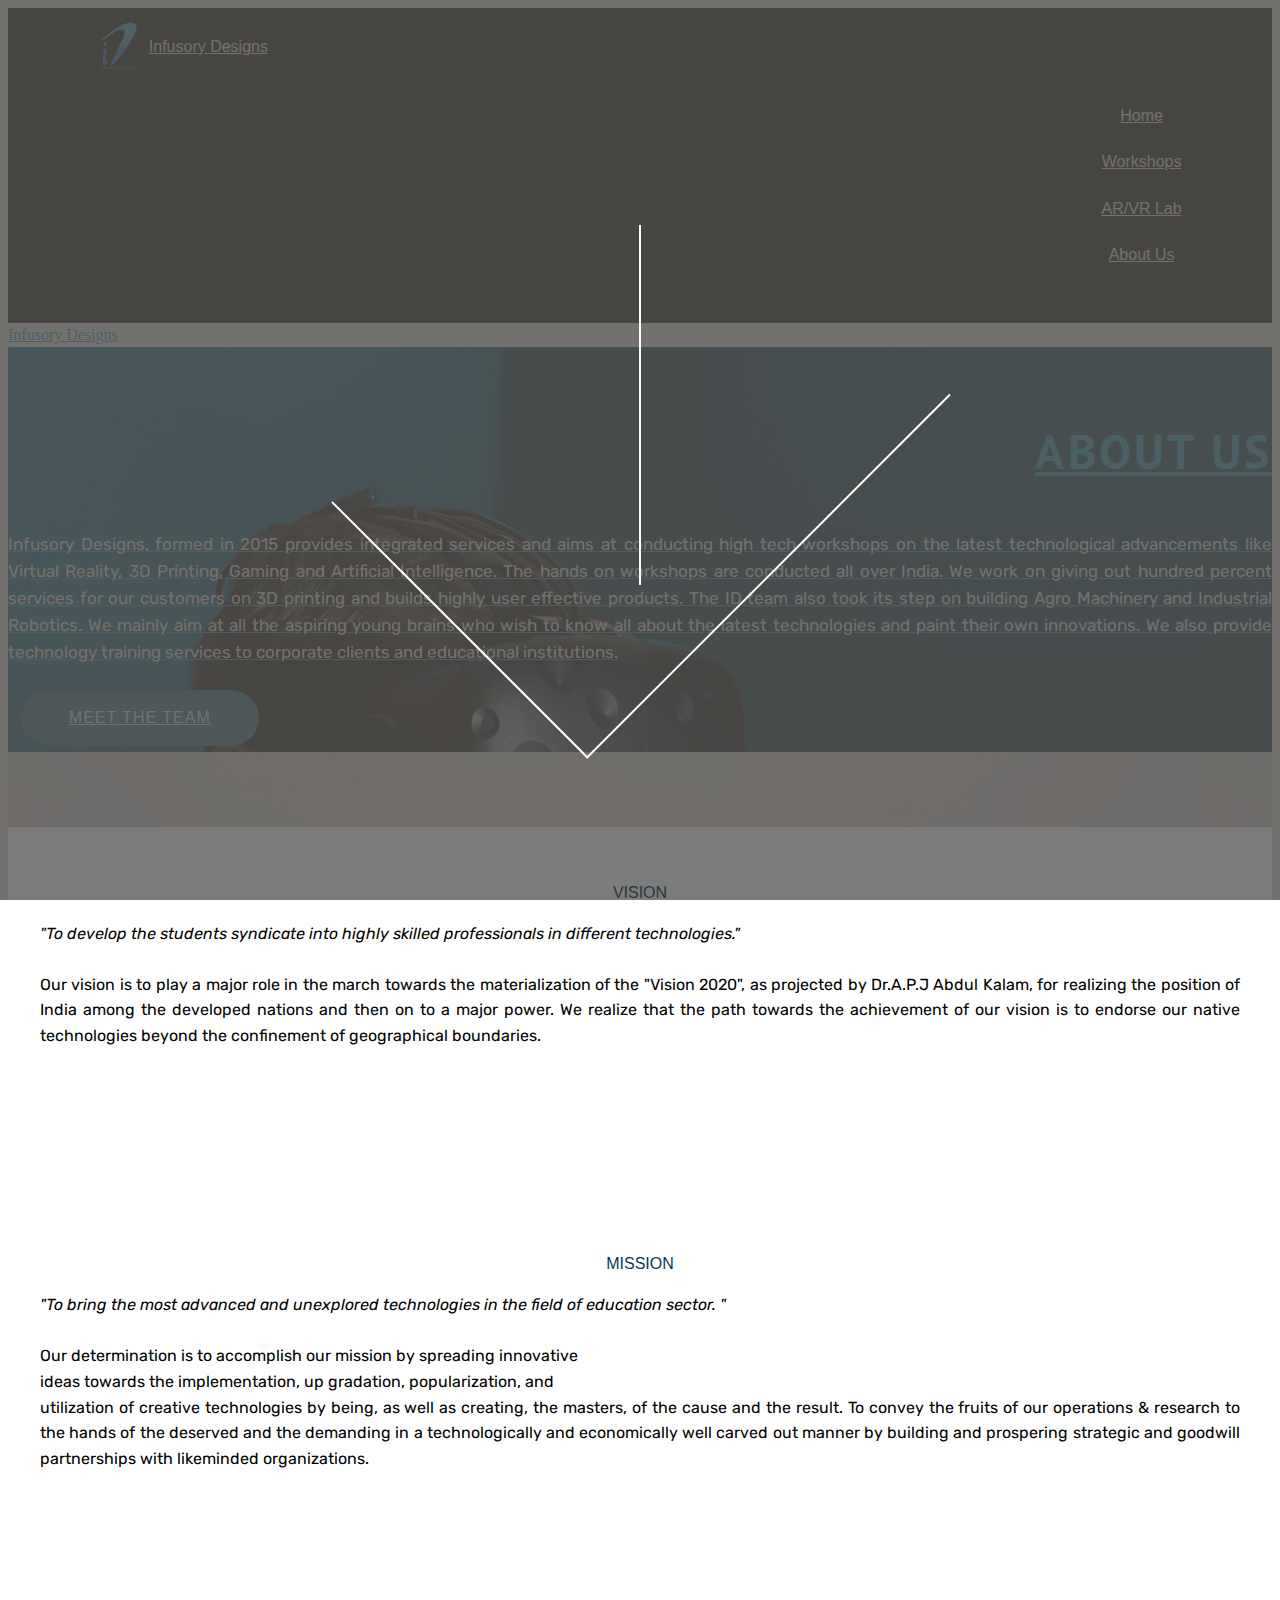
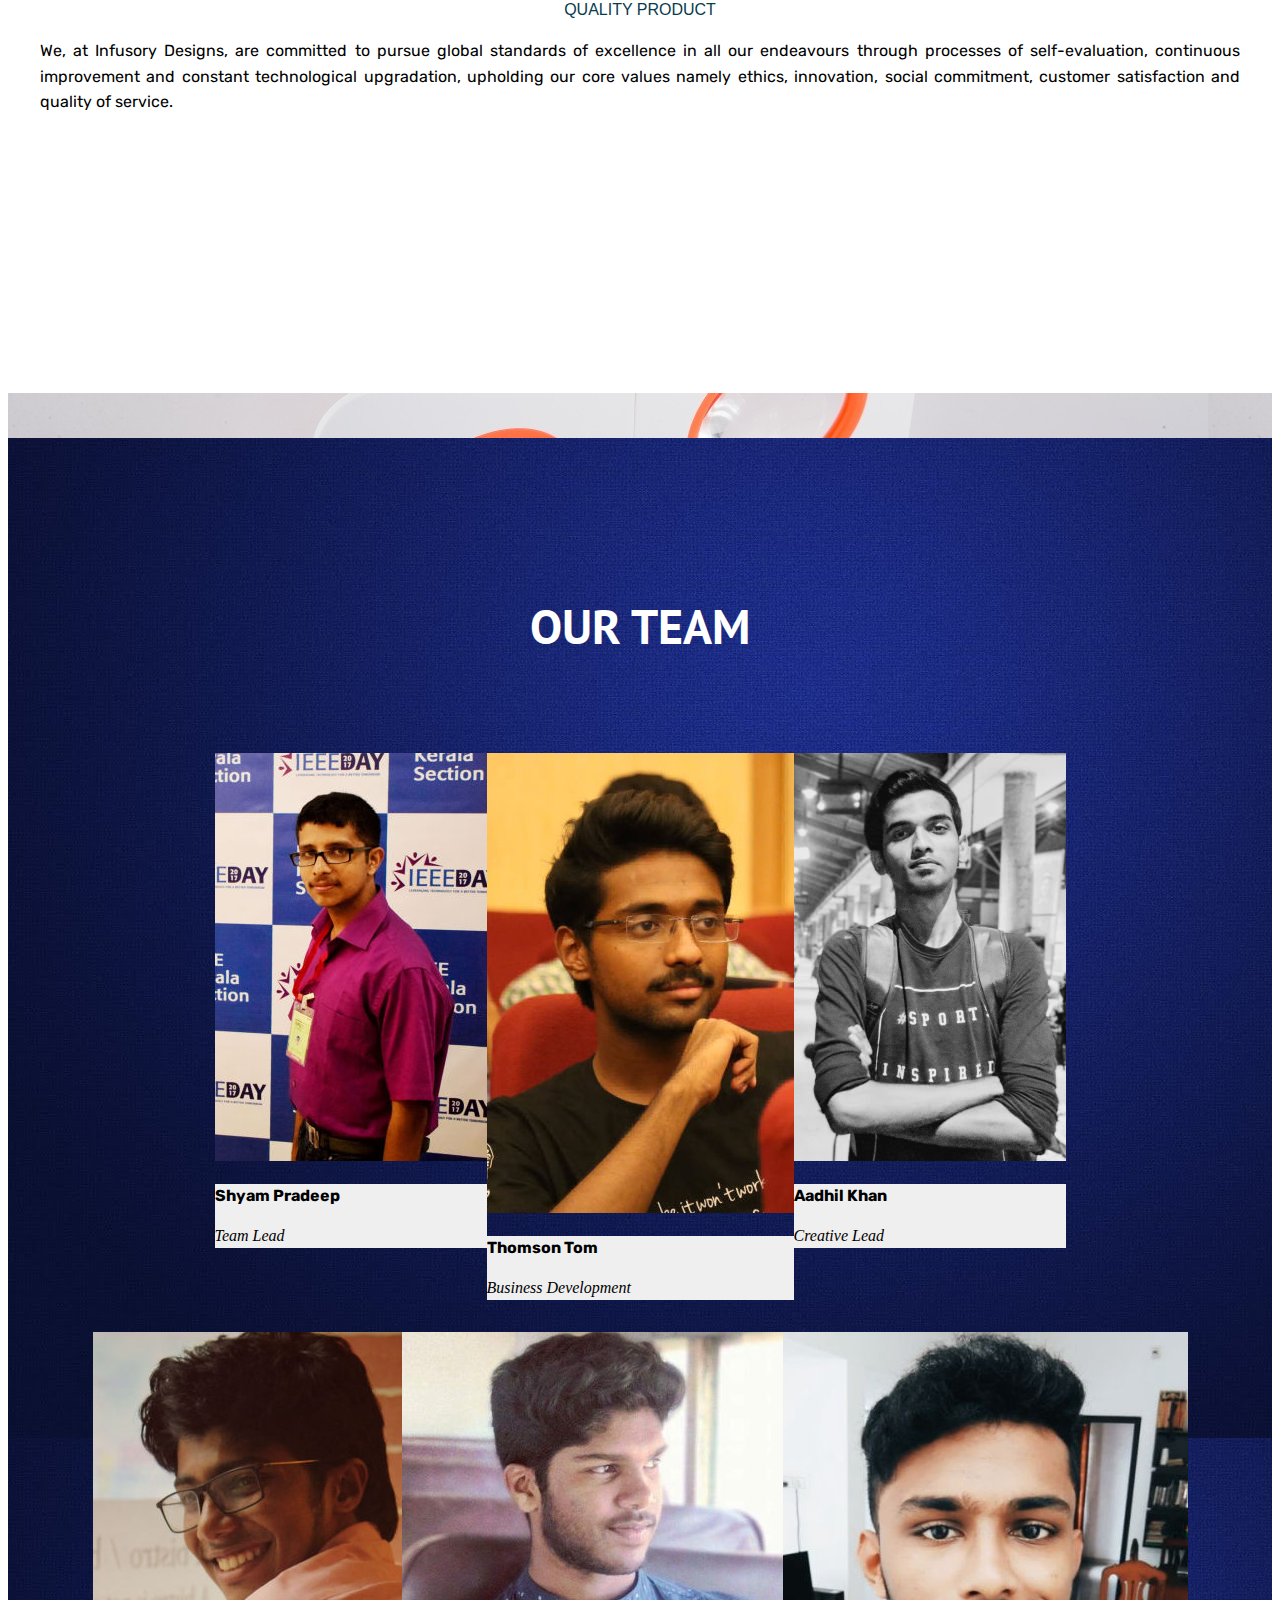
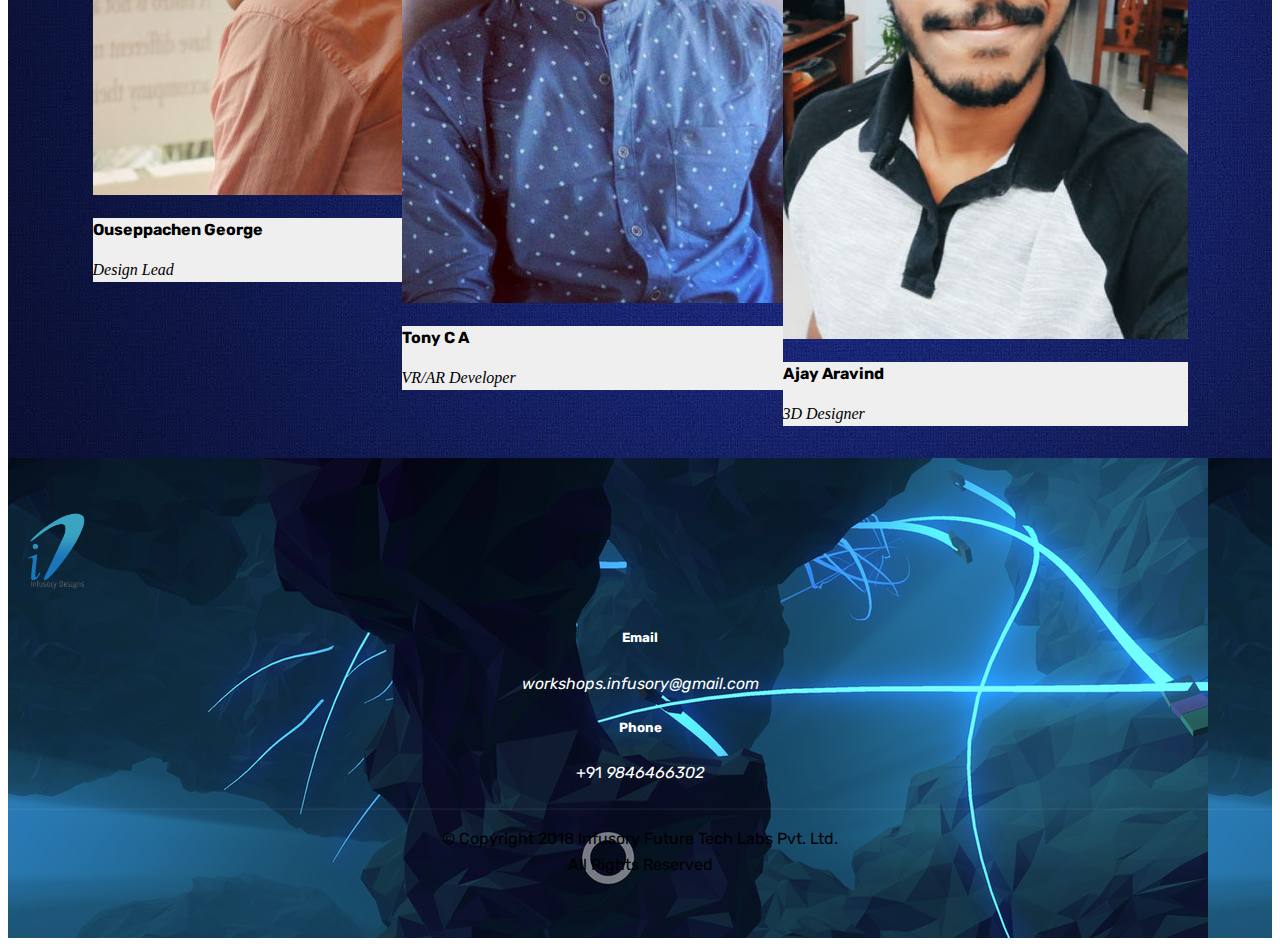
==== commit 905e734a: "pics added" ====
--- a/about.html
+++ b/about.html
@@ -124,7 +124,7 @@
 the cause and the result. To convey the fruits of our operations &amp; research to
 the hands of the deserved and the demanding in a technologically and
 economically well carved out manner by building and prospering strategic and
-goodwill partnerships with likeminded organizations.<br>
+goodwill partnerships with likeminded organizations.<br><br>
                         </p>
                     </div>
                 </div>
--- a/assets/mobirise/css/mbr-additional.css
+++ b/assets/mobirise/css/mbr-additional.css
@@ -3161,6 +3161,9 @@
 .cid-qTGneVtmvd .item-role I {
   color: #878583;
 }
+.cid-qTGneVtmvd B {
+  color: #ffffff;
+}
 .cid-qTGwmaqnAZ {
   padding-top: 0px;
   padding-bottom: 30px;
@@ -3660,3 +3663,120 @@
 .cid-qTBdWfHkUE H5 {
   text-align: center;
 }
+.cid-qUgnXnxO33 {
+  padding-top: 45px;
+  padding-bottom: 45px;
+  background-color: #e4efe9;
+}
+.cid-qUgnXnxO33 .mbr-section-subtitle {
+  color: #232323;
+  text-align: center;
+  font-weight: 300;
+}
+.cid-qUgnXnxO33 .timeline-text-content {
+  padding: 2rem 2.5rem;
+  background: #2a2825;
+  margin-left: 2rem;
+}
+.cid-qUgnXnxO33 .timeline-text-content p {
+  margin-bottom: 0;
+}
+.cid-qUgnXnxO33 .time-line-date-content {
+  margin-right: 2rem;
+}
+.cid-qUgnXnxO33 .time-line-date-content p {
+  padding: 2rem 2.5rem;
+  background: #2a2825;
+  float: right;
+}
+.cid-qUgnXnxO33 .timeline-element {
+  margin-bottom: 50px;
+  position: relative;
+  word-wrap: break-word;
+  word-break: break-word;
+  display: -webkit-flex;
+  flex-direction: row;
+  -webkit-flex-direction: row;
+}
+.cid-qUgnXnxO33 .timeline-element:hover .mbr-timeline-date {
+  box-shadow: 0 7px 20px 0px rgba(0, 0, 0, 0.08);
+  transition: all .4s;
+}
+.cid-qUgnXnxO33 .timeline-element:hover .timeline-text-content {
+  box-shadow: 0 7px 20px 0px rgba(0, 0, 0, 0.08);
+  transition: all .4s;
+}
+.cid-qUgnXnxO33 .mbr-timeline-date,
+.cid-qUgnXnxO33 .timeline-text-content {
+  transition: all .4s;
+}
+.cid-qUgnXnxO33 .reverse {
+  flex-direction: row-reverse;
+  -webkit-flex-direction: row-reverse;
+}
+.cid-qUgnXnxO33 .reverse .timeline-text-content {
+  margin-right: 2rem;
+  margin-left: 0;
+}
+.cid-qUgnXnxO33 .reverse .time-line-date-content {
+  margin-left: 2rem;
+  margin-right: 0rem;
+}
+.cid-qUgnXnxO33 .reverse .time-line-date-content p {
+  float: left;
+}
+.cid-qUgnXnxO33 .iconBackground {
+  position: absolute;
+  left: 50%;
+  width: 20px;
+  height: 20px;
+  line-height: 30px;
+  text-align: center;
+  border-radius: 50%;
+  font-size: 30px;
+  display: inline-block;
+  background-color: #2a2825;
+  top: 20px;
+  margin-left: -10px;
+}
+.cid-qUgnXnxO33 .separline:before {
+  top: 20px;
+  bottom: 0;
+  position: absolute;
+  content: "";
+  width: 2px;
+  background-color: #2a2825;
+  left: calc(50% - 1px);
+  height: calc(100% + 4rem);
+}
+@media (max-width: 768px) {
+  .cid-qUgnXnxO33 .iconBackground {
+    left: 0 !important;
+  }
+  .cid-qUgnXnxO33 .separline:before {
+    left: 0!important;
+  }
+  .cid-qUgnXnxO33 .timeline-text-content {
+    margin-left: 0 !important;
+  }
+  .cid-qUgnXnxO33 .time-line-date-content {
+    margin-right: 0 !important;
+  }
+  .cid-qUgnXnxO33 .time-line-date-content p {
+    float: left !important;
+  }
+  .cid-qUgnXnxO33 .reverse .time-line-date-content {
+    margin-left: 0 !important;
+  }
+  .cid-qUgnXnxO33 .reverse .timeline-text-content {
+    margin-right: 0 !important;
+  }
+}
+.cid-qUgnXnxO33 .mbr-timeline-title {
+  text-align: center;
+  color: #e4efe9;
+}
+.cid-qUgnXnxO33 .mbr-timeline-date {
+  text-align: center;
+  color: #e4efe9;
+}